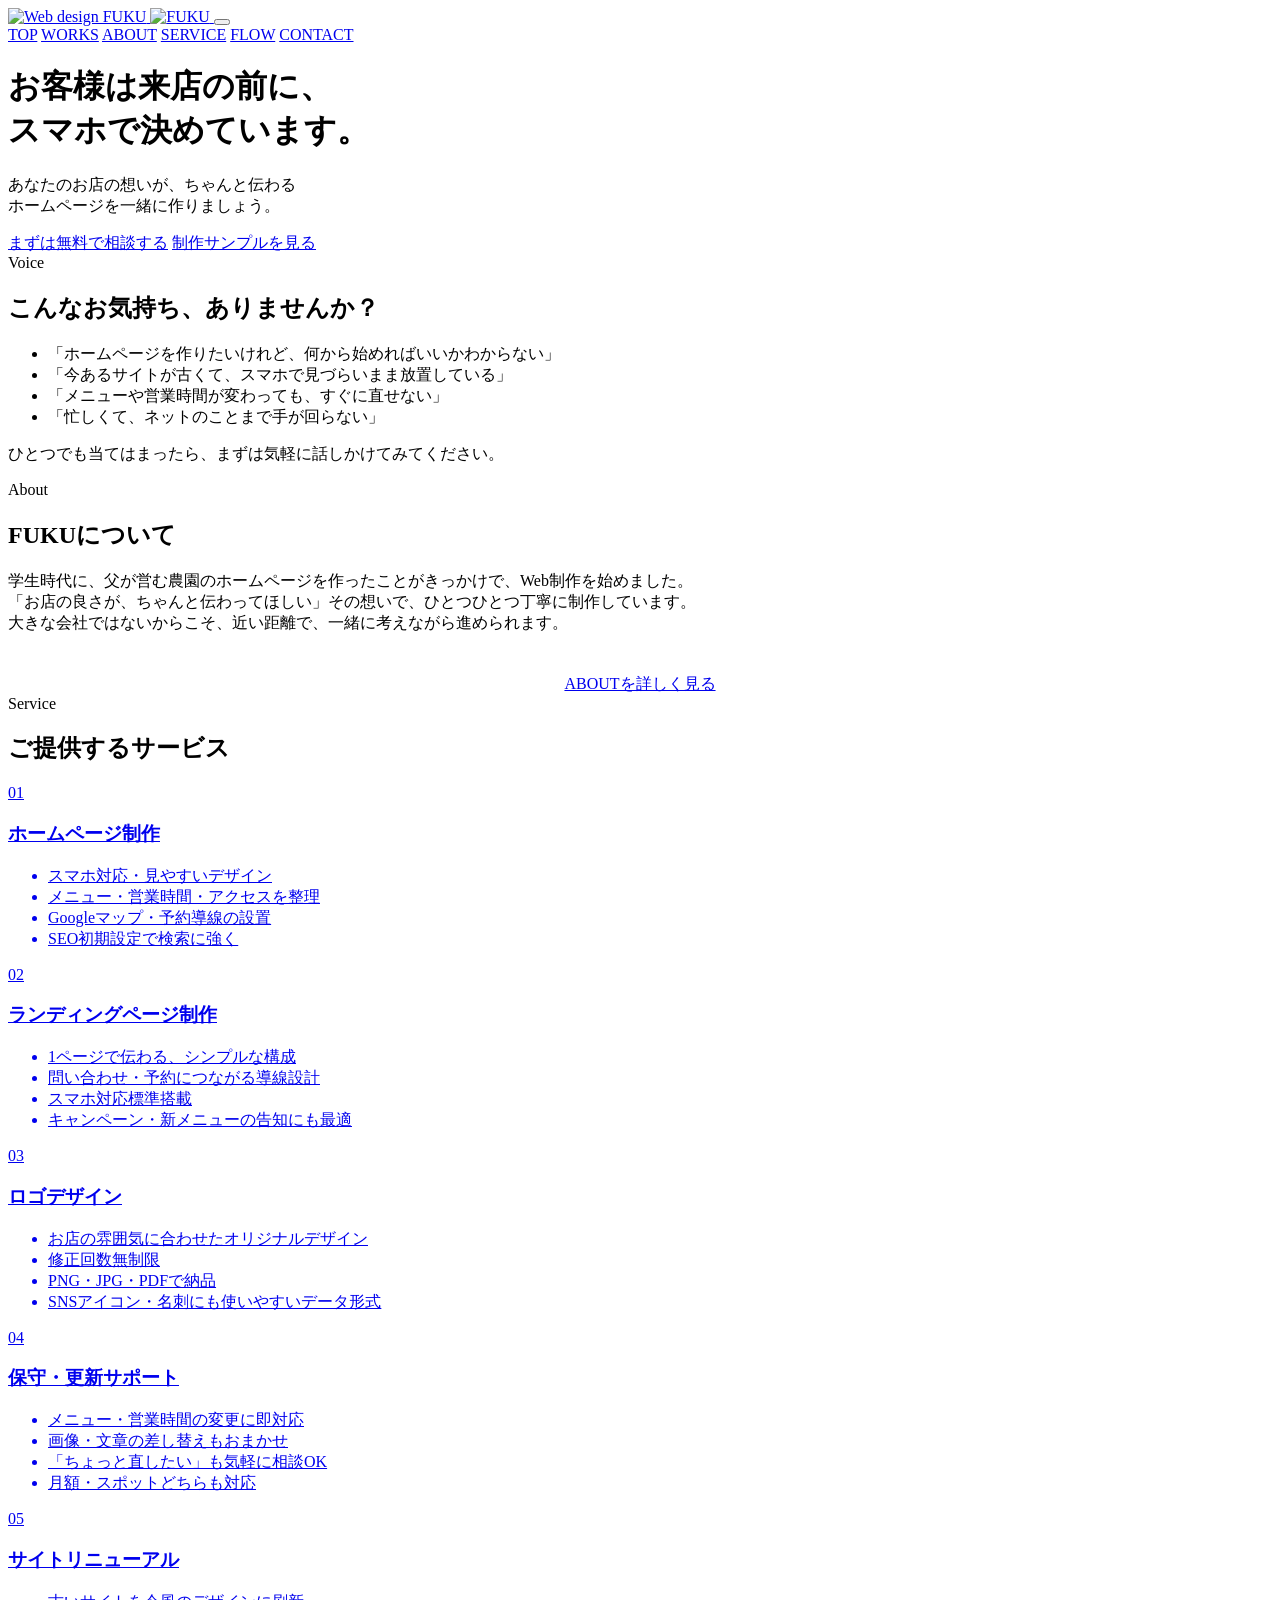
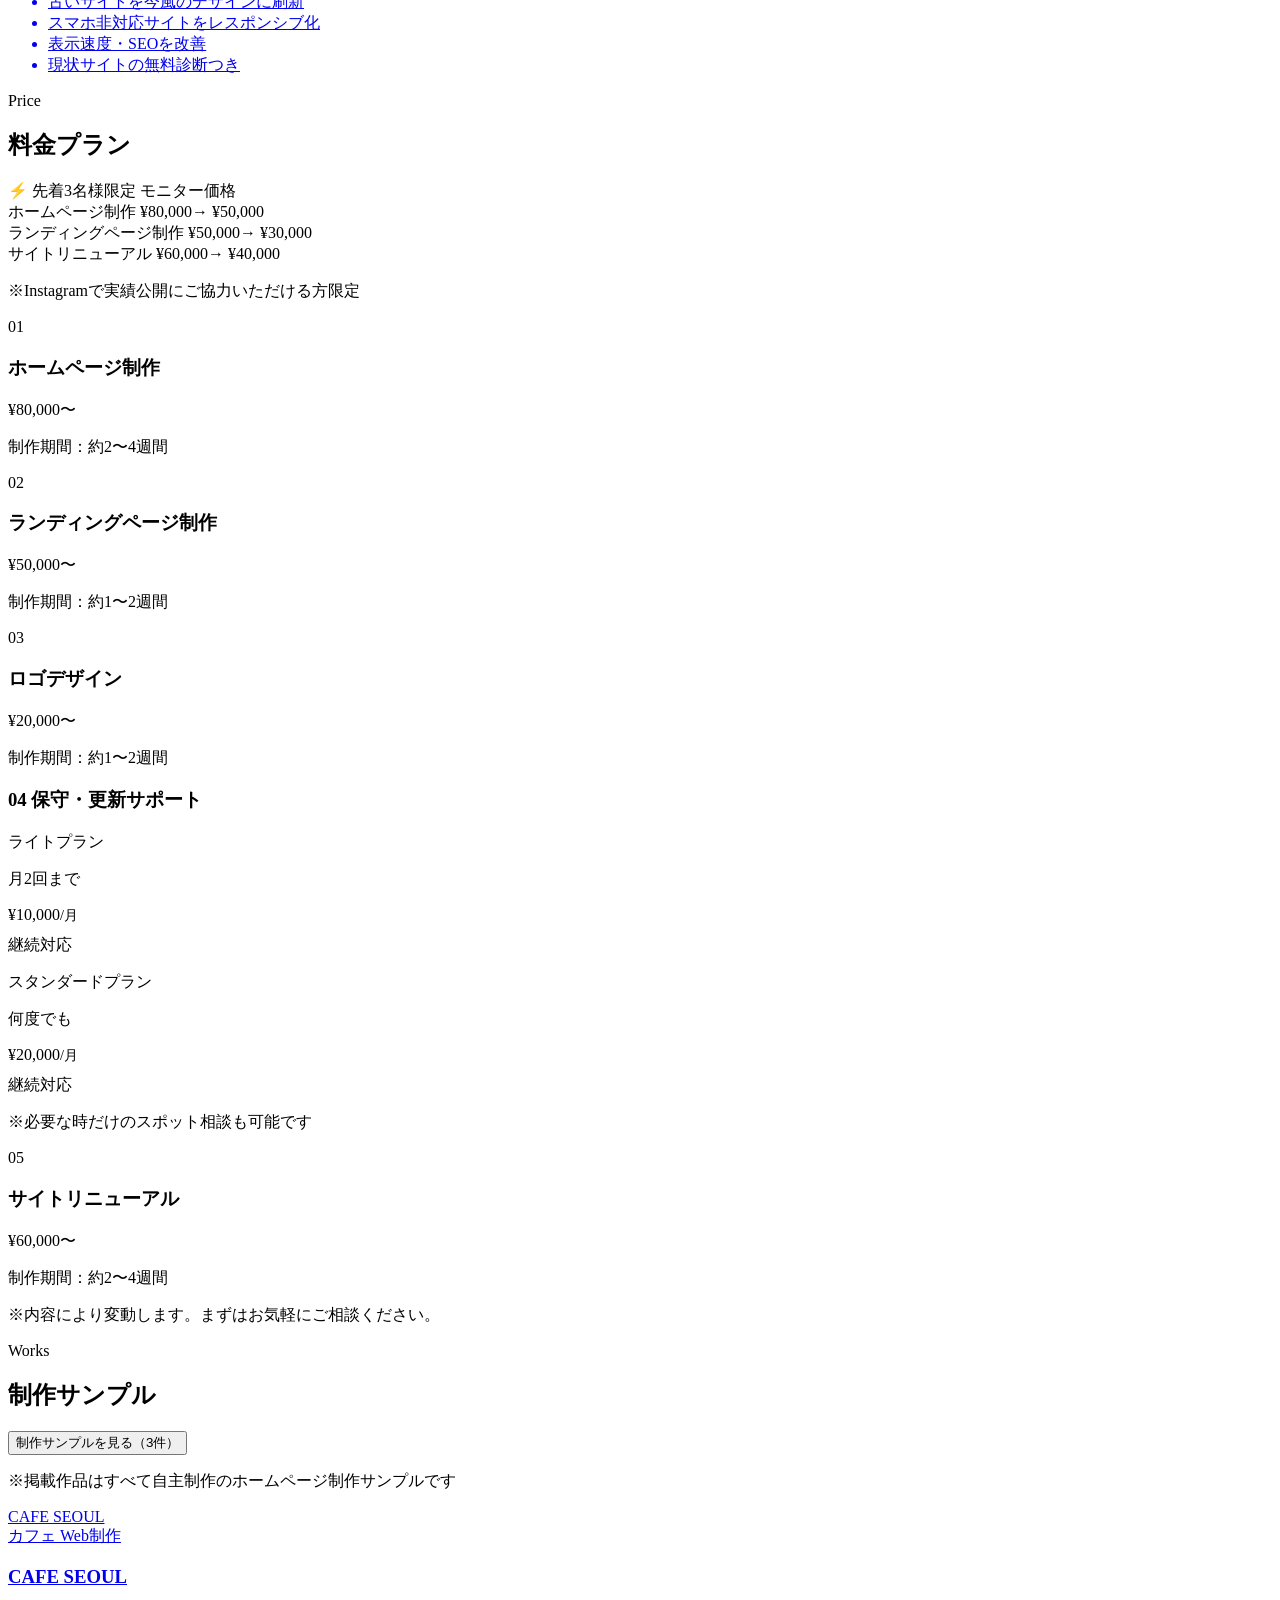
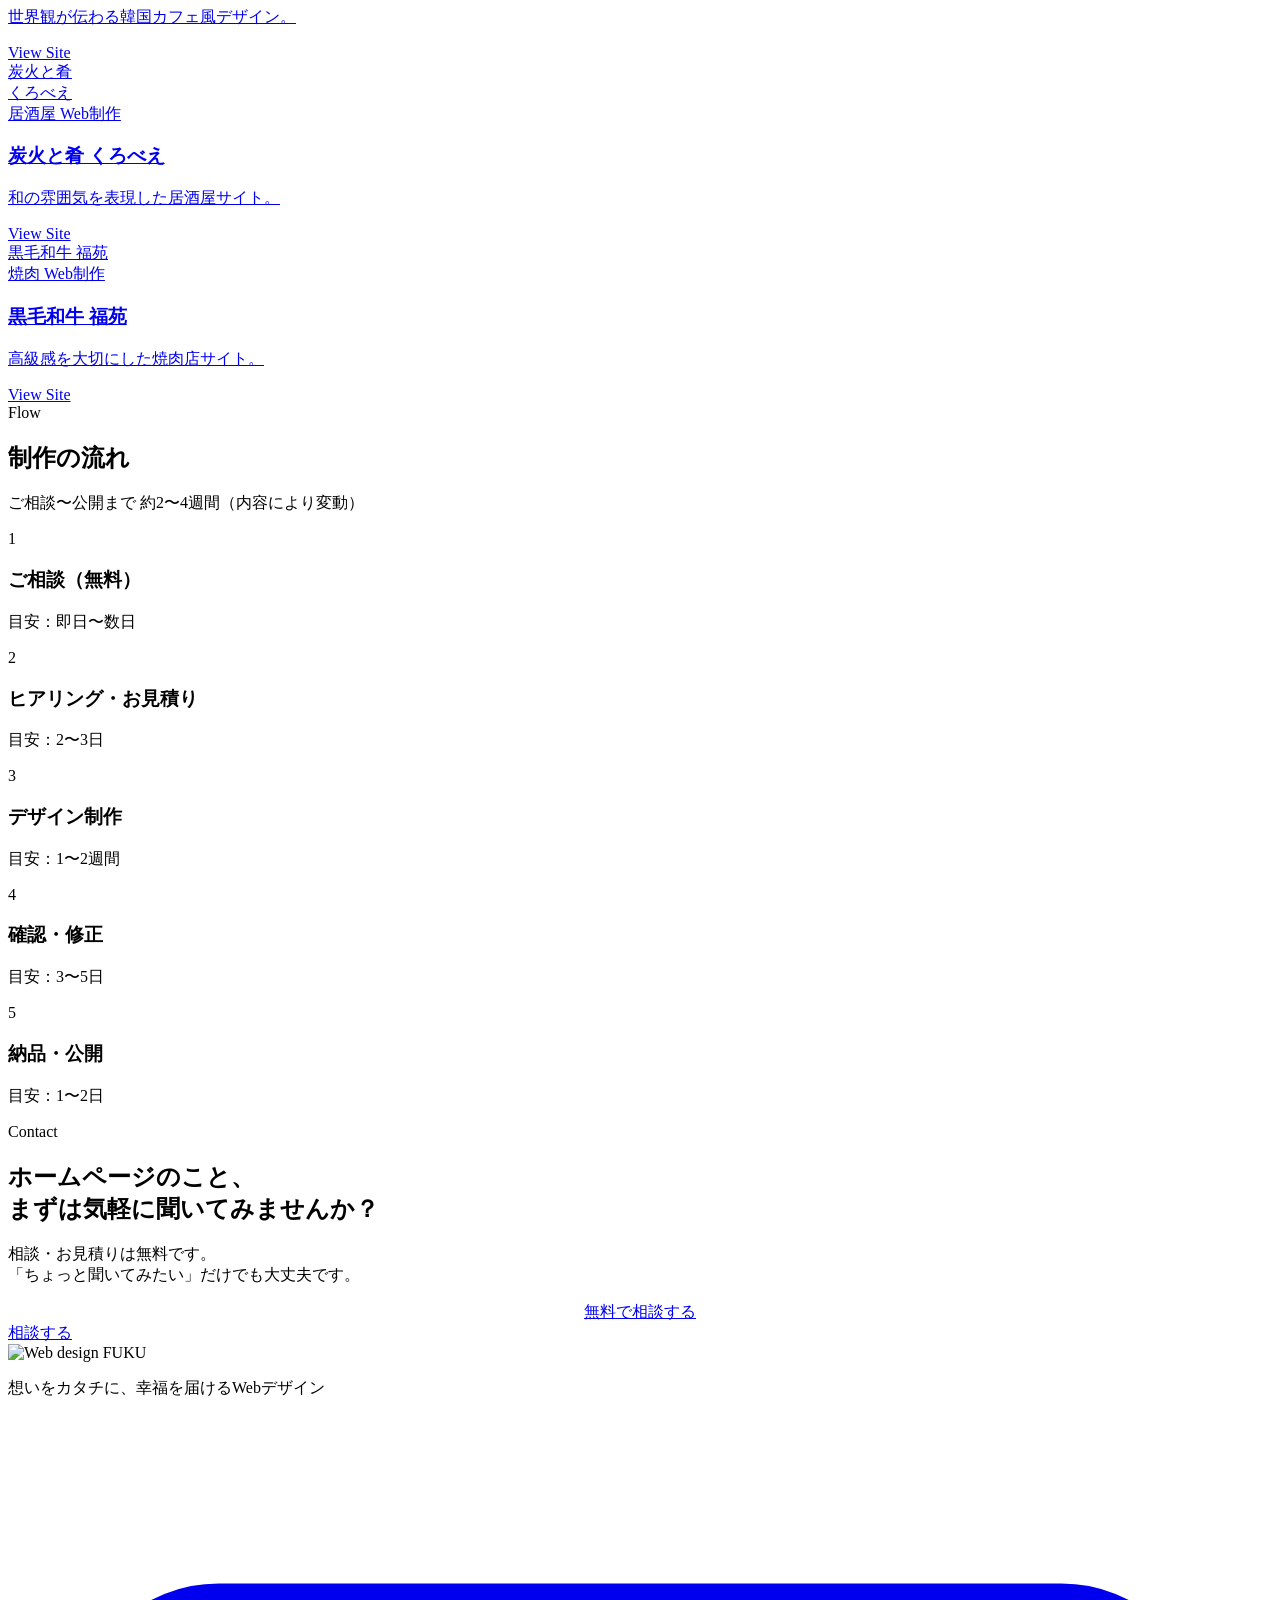
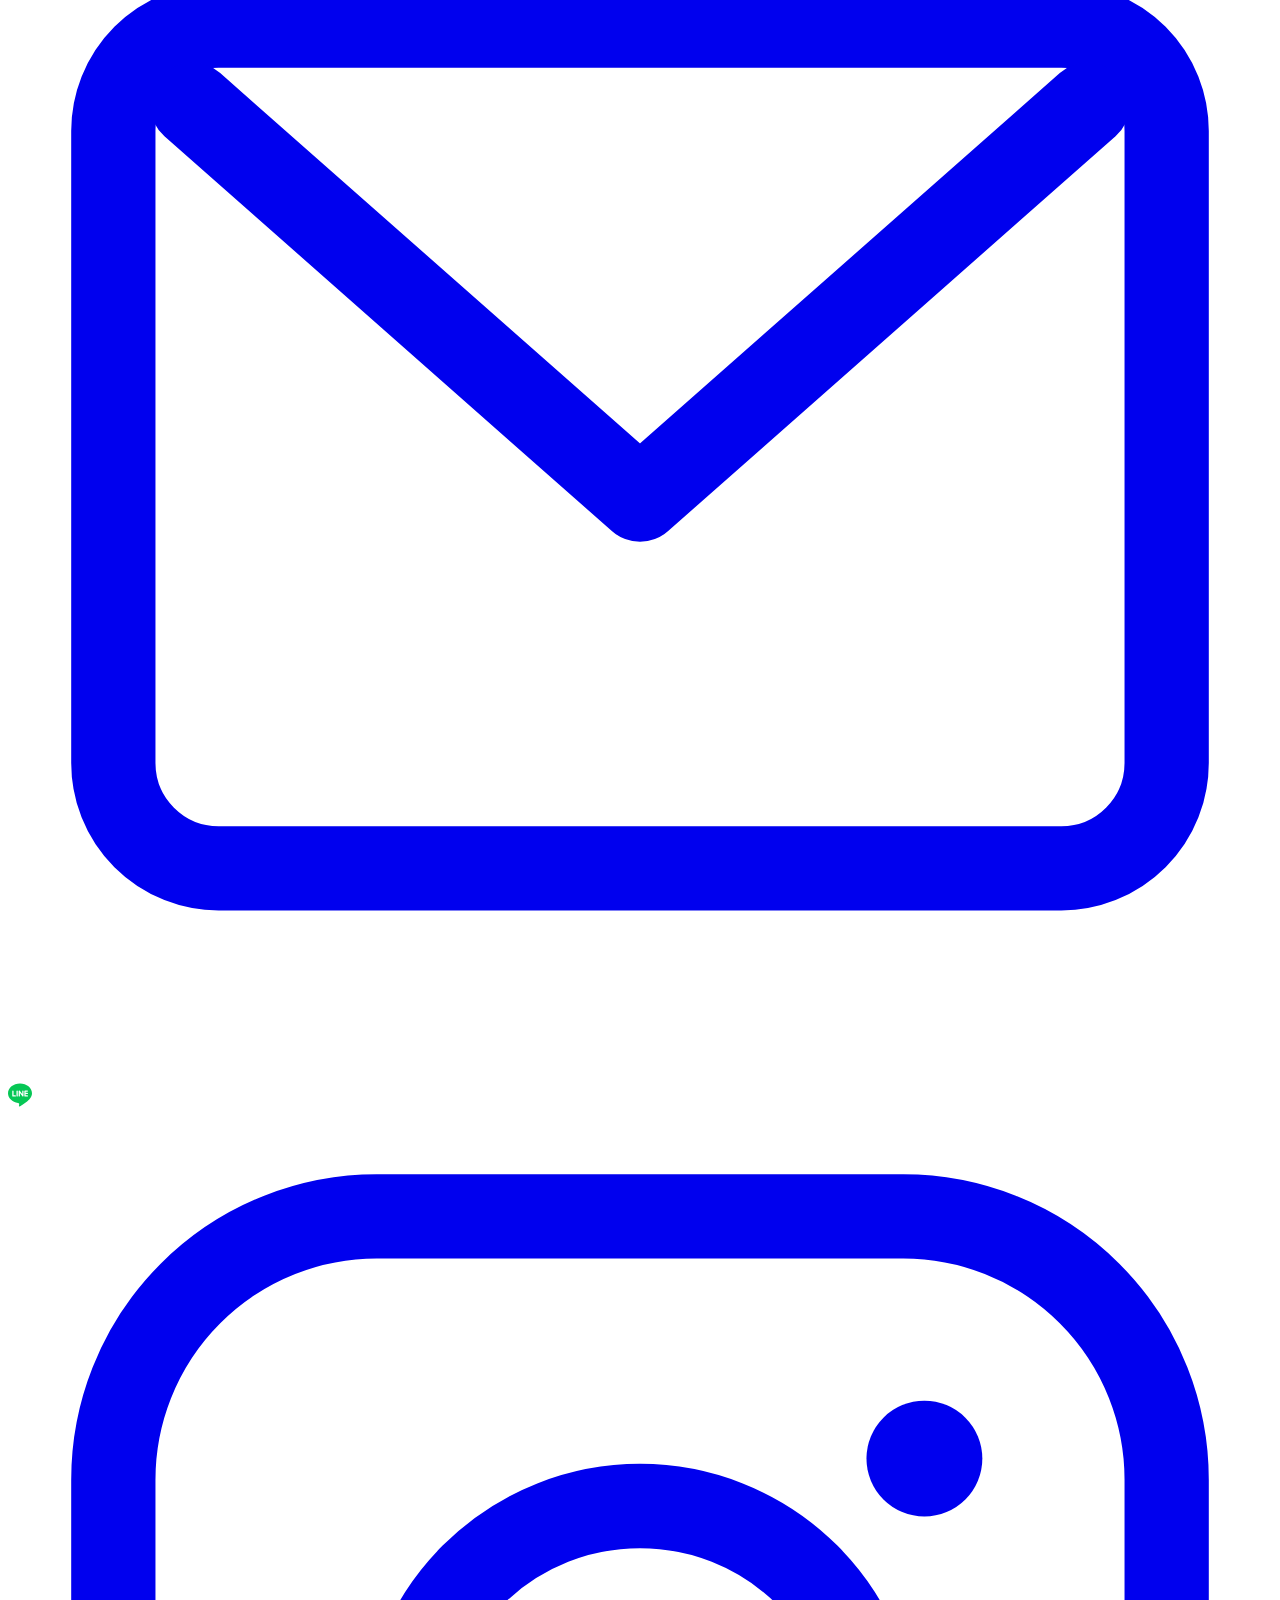
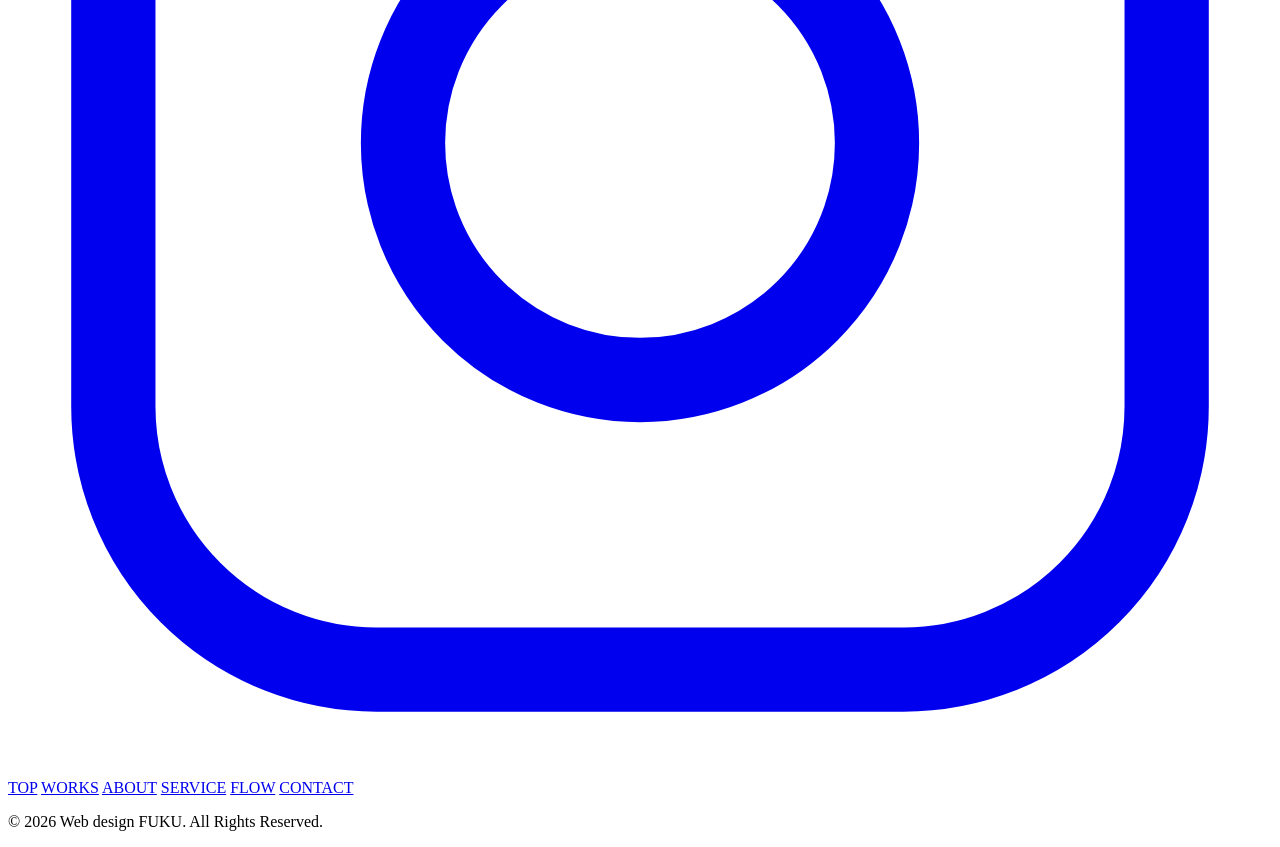
==== public/index.html @ 5c150a82 "Improve typography readability" ====
<!DOCTYPE html>
<html lang="ja">
<head>
  <meta charset="UTF-8">
  <meta name="viewport" content="width=device-width, initial-scale=1.0">
  <title>Web design FUKU | 飲食店のためのホームページ制作</title>
  <meta name="description" content="調布市・多摩エリアを中心に、飲食店のホームページ制作を行うWeb design FUKU。お店の魅力がちゃんと伝わるホームページを、ひとつひとつ丁寧に制作します。">
  <link rel="preconnect" href="https://fonts.googleapis.com">
  <link rel="preconnect" href="https://fonts.gstatic.com" crossorigin>
  <link href="https://fonts.googleapis.com/css2?family=Noto+Serif+JP:wght@300;400;500;600;700&family=Noto+Sans+JP:wght@400;500;700&display=swap" rel="stylesheet">
  <link rel="stylesheet" href="/styles.css">
</head>
<body class="has-mobile-cta">

  <header class="navbar">
    <div class="nav-inner">
      <a href="/" class="nav-logo" aria-label="Web design FUKU TOP">
        <img src="/fuku-logo-full.png" alt="Web design FUKU" class="logo-full">
        <img src="/fuku-icon-f.png" alt="FUKU" class="logo-icon">
      </a>
      <button class="hamburger" id="hamburger" aria-label="メニューを開く">
        <span></span><span></span><span></span>
      </button>
    </div>
  </header>

  <div class="drawer-overlay" id="drawerOverlay"></div>
  <nav class="drawer" id="drawer">
    <a href="/">TOP</a>
    <a href="/works.html">WORKS</a>
    <a href="/about.html">ABOUT</a>
    <a href="/service.html">SERVICE</a>
    <a href="/flow.html">FLOW</a>
    <a href="/contact.html">CONTACT</a>
  </nav>

  <!-- ===== 1. Hero ===== -->
  <header class="hero-top">
    <div class="hero-top-content">
      <h1 class="fade">お客様は来店の前に、<br>スマホで決めています。</h1>
      <p class="fade delay-1">あなたのお店の想いが、ちゃんと伝わる<br>ホームページを一緒に作りましょう。</p>
      <div class="hero-cta-group fade delay-2">
        <a href="/contact.html" class="btn btn-fill">まずは無料で相談する</a>
        <a href="#works" class="btn btn-white">制作サンプルを見る</a>
      </div>
    </div>
  </header>

  <!-- ===== 2. お悩み共感 ===== -->
  <section>
    <div class="container">
      <div class="section-head fade">
        <span class="section-tag">Voice</span>
        <h2 class="section-title">こんなお気持ち、ありませんか？</h2>
      </div>
      <ul class="concern-list">
        <li class="fade delay-1">「ホームページを作りたいけれど、何から始めればいいかわからない」</li>
        <li class="fade delay-2">「今あるサイトが古くて、スマホで見づらいまま放置している」</li>
        <li class="fade delay-3">「メニューや営業時間が変わっても、すぐに直せない」</li>
        <li class="fade delay-3">「忙しくて、ネットのことまで手が回らない」</li>
      </ul>
      <p class="about-text fade">
        ひとつでも当てはまったら、まずは気軽に話しかけてみてください。
      </p>
    </div>
  </section>

  <!-- ===== 3. 制作者紹介 ===== -->
  <section class="bg-pale">
    <div class="container">
      <div class="section-head fade">
        <span class="section-tag">About</span>
        <h2 class="section-title">FUKUについて</h2>
      </div>
      <p class="about-text fade delay-1">
        学生時代に、父が営む農園のホームページを作ったことがきっかけで、Web制作を始めました。<br>
        「お店の良さが、ちゃんと伝わってほしい」その想いで、ひとつひとつ丁寧に制作しています。<br>
        大きな会社ではないからこそ、近い距離で、一緒に考えながら進められます。
      </p>
      <div style="text-align:center; margin-top:40px;">
        <a href="/about.html" class="btn fade delay-2">ABOUTを詳しく見る</a>
      </div>
    </div>
  </section>

  <!-- ===== 4. サービス概要 ===== -->
  <section>
    <div class="container">
      <div class="section-head fade">
        <span class="section-tag">Service</span>
        <h2 class="section-title">ご提供するサービス</h2>
      </div>
      <div class="service-grid">
        <a href="#service" class="service-card fade delay-1">
          <div class="service-num">01</div>
          <h3 class="service-title">ホームページ制作</h3>
          <ul class="service-check-list">
            <li>スマホ対応・見やすいデザイン</li>
            <li>メニュー・営業時間・アクセスを整理</li>
            <li>Googleマップ・予約導線の設置</li>
            <li>SEO初期設定で検索に強く</li>
          </ul>
        </a>
        <a href="#service" class="service-card fade delay-2">
          <div class="service-num">02</div>
          <h3 class="service-title">ランディングページ制作</h3>
          <ul class="service-check-list">
            <li>1ページで伝わる、シンプルな構成</li>
            <li>問い合わせ・予約につながる導線設計</li>
            <li>スマホ対応標準搭載</li>
            <li>キャンペーン・新メニューの告知にも最適</li>
          </ul>
        </a>
        <a href="#service" class="service-card fade delay-3">
          <div class="service-num">03</div>
          <h3 class="service-title">ロゴデザイン</h3>
          <ul class="service-check-list">
            <li>お店の雰囲気に合わせたオリジナルデザイン</li>
            <li>修正回数無制限</li>
            <li>PNG・JPG・PDFで納品</li>
            <li>SNSアイコン・名刺にも使いやすいデータ形式</li>
          </ul>
        </a>
        <a href="#service" class="service-card fade delay-3">
          <div class="service-num">04</div>
          <h3 class="service-title">保守・更新サポート</h3>
          <ul class="service-check-list">
            <li>メニュー・営業時間の変更に即対応</li>
            <li>画像・文章の差し替えもおまかせ</li>
            <li>「ちょっと直したい」も気軽に相談OK</li>
            <li>月額・スポットどちらも対応</li>
          </ul>
        </a>
        <a href="#service" class="service-card fade delay-3">
          <div class="service-num">05</div>
          <h3 class="service-title">サイトリニューアル</h3>
          <ul class="service-check-list">
            <li>古いサイトを今風のデザインに刷新</li>
            <li>スマホ非対応サイトをレスポンシブ化</li>
            <li>表示速度・SEOを改善</li>
            <li>現状サイトの無料診断つき</li>
          </ul>
        </a>
      </div>
    </div>
  </section>

  <!-- ===== 5. 料金プラン ===== -->
  <section class="bg-pale" id="service">
    <div class="container">
      <div class="section-head fade">
        <span class="section-tag">Price</span>
        <h2 class="section-title">料金プラン</h2>
      </div>

      <div class="monitor-box fade">
        <div class="monitor-badge">⚡ 先着3名様限定 モニター価格</div>
        <div class="monitor-items">
          <div class="monitor-item">
            <span class="monitor-name">ホームページ制作</span>
            <span class="monitor-prices"><span class="monitor-old">¥80,000</span>→ <span class="monitor-new">¥50,000</span></span>
          </div>
          <div class="monitor-item">
            <span class="monitor-name">ランディングページ制作</span>
            <span class="monitor-prices"><span class="monitor-old">¥50,000</span>→ <span class="monitor-new">¥30,000</span></span>
          </div>
          <div class="monitor-item">
            <span class="monitor-name">サイトリニューアル</span>
            <span class="monitor-prices"><span class="monitor-old">¥60,000</span>→ <span class="monitor-new">¥40,000</span></span>
          </div>
        </div>
        <p class="monitor-note">※Instagramで実績公開にご協力いただける方限定</p>
      </div>

      <div class="price-grid fade delay-1">
        <div class="price-card">
          <div class="price-card-head">
            <span class="price-card-num">01</span>
            <h3 class="price-card-title">ホームページ制作</h3>
            <span class="price-card-value">¥80,000〜</span>
          </div>
          <p class="price-card-period">制作期間：約2〜4週間</p>
        </div>

        <div class="price-card">
          <div class="price-card-head">
            <span class="price-card-num">02</span>
            <h3 class="price-card-title">ランディングページ制作</h3>
            <span class="price-card-value">¥50,000〜</span>
          </div>
          <p class="price-card-period">制作期間：約1〜2週間</p>
        </div>

        <div class="price-card">
          <div class="price-card-head">
            <span class="price-card-num">03</span>
            <h3 class="price-card-title">ロゴデザイン</h3>
            <span class="price-card-value">¥20,000〜</span>
          </div>
          <p class="price-card-period">制作期間：約1〜2週間</p>
        </div>

      </div>

      <h3 class="maintenance-head fade"><span class="price-card-num">04</span> 保守・更新サポート</h3>
      <div class="maintenance-grid fade delay-1">
        <div class="maintenance-card">
          <div class="maintenance-name">ライトプラン</div>
          <p class="maintenance-freq">月2回まで</p>
          <div class="maintenance-price">¥10,000<span style="font-size:.9rem;">/月</span></div>
          <p class="price-card-period" style="margin-top:10px;">継続対応</p>
        </div>
        <div class="maintenance-card">
          <div class="maintenance-name">スタンダードプラン</div>
          <p class="maintenance-freq">何度でも</p>
          <div class="maintenance-price">¥20,000<span style="font-size:.9rem;">/月</span></div>
          <p class="price-card-period" style="margin-top:10px;">継続対応</p>
        </div>
      </div>
      <p class="maintenance-note fade">※必要な時だけのスポット相談も可能です</p>

      <div class="price-single fade">
        <div class="price-card">
          <div class="price-card-head">
            <span class="price-card-num">05</span>
            <h3 class="price-card-title">サイトリニューアル</h3>
            <span class="price-card-value">¥60,000〜</span>
          </div>
          <p class="price-card-period">制作期間：約2〜4週間</p>
        </div>
      </div>

      <p class="price-note fade delay-2">※内容により変動します。まずはお気軽にご相談ください。</p>
    </div>
  </section>

  <!-- ===== 6. 制作サンプル ===== -->
  <section id="works">
    <div class="container">
      <div class="section-head fade">
        <span class="section-tag">Works</span>
        <h2 class="section-title">制作サンプル</h2>
      </div>
      <div class="accordion fade">
        <button class="accordion-toggle" id="worksToggle" aria-expanded="false" aria-controls="worksPanel">
          <span>制作サンプルを見る（3件）</span>
          <span class="accordion-icon" aria-hidden="true"></span>
        </button>
        <div class="accordion-panel" id="worksPanel">
          <div class="accordion-panel-inner">
      <p class="note-text">※掲載作品はすべて自主制作のホームページ制作サンプルです</p>
      <div class="works-grid">

        <a class="card" href="https://cafe-seoul-demo.vercel.app/" target="_blank" rel="noopener noreferrer">
          <div class="card-visual visual-cafe">
            <span class="visual-title">CAFE SEOUL</span>
          </div>
          <div class="card-body">
            <div class="card-tags">
              <span class="tag">カフェ</span>
              <span class="tag">Web制作</span>
            </div>
            <h3 class="card-title">CAFE SEOUL</h3>
            <p class="card-desc">世界観が伝わる韓国カフェ風デザイン。</p>
            <span class="card-link">View Site <span class="arrow"></span></span>
          </div>
        </a>

        <a class="card" href="https://kurobee-demo.vercel.app/" target="_blank" rel="noopener noreferrer">
          <div class="card-visual visual-izakaya">
            <span class="visual-title">炭火と肴<br>くろべえ</span>
          </div>
          <div class="card-body">
            <div class="card-tags">
              <span class="tag">居酒屋</span>
              <span class="tag">Web制作</span>
            </div>
            <h3 class="card-title">炭火と肴 くろべえ</h3>
            <p class="card-desc">和の雰囲気を表現した居酒屋サイト。</p>
            <span class="card-link">View Site <span class="arrow"></span></span>
          </div>
        </a>

        <a class="card" href="https://fukuen-demo.vercel.app/" target="_blank" rel="noopener noreferrer">
          <div class="card-visual visual-yakiniku">
            <span class="visual-title">黒毛和牛 福苑</span>
          </div>
          <div class="card-body">
            <div class="card-tags">
              <span class="tag">焼肉</span>
              <span class="tag">Web制作</span>
            </div>
            <h3 class="card-title">黒毛和牛 福苑</h3>
            <p class="card-desc">高級感を大切にした焼肉店サイト。</p>
            <span class="card-link">View Site <span class="arrow"></span></span>
          </div>
        </a>

      </div>
          </div>
        </div>
      </div>
    </div>
  </section>

  <!-- ===== 7. 制作の流れ ===== -->
  <section class="bg-pale">
    <div class="container">
      <div class="section-head fade">
        <span class="section-tag">Flow</span>
        <h2 class="section-title">制作の流れ</h2>
        <p class="section-lead fade delay-1">ご相談〜公開まで 約2〜4週間（内容により変動）</p>
      </div>
      <div class="flow-list">
        <div class="flow-item fade delay-1">
          <div class="flow-num">1</div>
          <div class="flow-body">
            <h3 class="flow-title">ご相談（無料）</h3>
            <p class="flow-text">目安：即日〜数日</p>
          </div>
        </div>
        <div class="flow-item fade delay-2">
          <div class="flow-num">2</div>
          <div class="flow-body">
            <h3 class="flow-title">ヒアリング・お見積り</h3>
            <p class="flow-text">目安：2〜3日</p>
          </div>
        </div>
        <div class="flow-item fade delay-3">
          <div class="flow-num">3</div>
          <div class="flow-body">
            <h3 class="flow-title">デザイン制作</h3>
            <p class="flow-text">目安：1〜2週間</p>
          </div>
        </div>
        <div class="flow-item fade delay-3">
          <div class="flow-num">4</div>
          <div class="flow-body">
            <h3 class="flow-title">確認・修正</h3>
            <p class="flow-text">目安：3〜5日</p>
          </div>
        </div>
        <div class="flow-item fade delay-3">
          <div class="flow-num">5</div>
          <div class="flow-body">
            <h3 class="flow-title">納品・公開</h3>
            <p class="flow-text">目安：1〜2日</p>
          </div>
        </div>
      </div>
    </div>
  </section>

  <!-- ===== 8. 最終CTA ===== -->
  <section>
    <div class="container">
      <div class="section-head fade">
        <span class="section-tag">Contact</span>
        <h2 class="section-title">ホームページのこと、<br>まずは気軽に聞いてみませんか？</h2>
        <p class="section-lead fade delay-1">
          相談・お見積りは無料です。<br>
          「ちょっと聞いてみたい」だけでも大丈夫です。
        </p>
      </div>
      <div style="text-align:center;">
        <a href="/contact.html" class="btn btn-fill fade delay-2">無料で相談する</a>
      </div>
    </div>
  </section>

  <a href="/contact.html" class="mobile-cta">相談する</a>

  <footer>
    <div class="footer-logo-circle"><img src="/fuku-logo-full.png" alt="Web design FUKU"></div>
    <p class="footer-tag">想いをカタチに、幸福を届けるWebデザイン</p>
    <div class="footer-social">
      <a href="mailto:fuku.designs.jp@gmail.com" aria-label="メール">
        <svg viewBox="0 0 24 24" fill="none" xmlns="http://www.w3.org/2000/svg" aria-hidden="true">
          <rect x="2" y="4" width="20" height="16" rx="2" stroke="currentColor" stroke-width="1.6"/>
          <path d="M3.5 5.5L12 13L20.5 5.5" stroke="currentColor" stroke-width="1.6" stroke-linecap="round" stroke-linejoin="round"/>
        </svg>
      </a>
      <a href="https://lin.ee/tnXHTF4" target="_blank" rel="noopener noreferrer" aria-label="公式LINE">
        <svg viewBox="0 0 24 24" width="24" height="24" fill="#06C755" xmlns="http://www.w3.org/2000/svg" aria-hidden="true">
          <path d="M19.365 9.863c.349 0 .63.285.63.631 0 .345-.281.63-.63.63H17.61v1.125h1.755c.349 0 .63.283.63.63 0 .344-.281.629-.63.629h-2.386c-.345 0-.627-.285-.627-.629V8.108c0-.345.282-.63.63-.63h2.383c.346 0 .627.285.627.63 0 .349-.281.63-.63.63H17.61v1.125h1.755zm-3.855 3.016c0 .27-.174.51-.432.596-.064.021-.133.031-.199.031-.211 0-.391-.09-.51-.25l-2.443-3.317v2.94c0 .344-.279.629-.631.629-.346 0-.626-.285-.626-.629V8.108c0-.27.173-.51.43-.595.06-.023.136-.033.194-.033.195 0 .375.104.495.254l2.462 3.33V8.108c0-.345.282-.63.63-.63.345 0 .63.285.63.63v4.771zm-5.741 0c0 .344-.282.629-.631.629-.345 0-.627-.285-.627-.629V8.108c0-.345.282-.63.63-.63.346 0 .628.285.628.63v4.771zm-2.466.629H4.917c-.345 0-.63-.285-.63-.629V8.108c0-.345.285-.63.63-.63.348 0 .63.285.63.63v4.141h1.756c.348 0 .629.283.629.63 0 .344-.282.629-.629.629M24 10.314C24 4.943 18.615.572 12 .572S0 4.943 0 10.314c0 4.811 4.27 8.842 10.035 9.608.391.082.923.258 1.058.59.12.301.079.766.038 1.08l-.164 1.02c-.045.301-.24 1.186 1.049.645 1.291-.539 6.916-4.078 9.436-6.975C23.176 14.393 24 12.458 24 10.314"/>
        </svg>
      </a>
      <a href="https://www.instagram.com/fuku__designs" target="_blank" rel="noopener noreferrer" aria-label="Instagram">
        <svg viewBox="0 0 24 24" fill="none" xmlns="http://www.w3.org/2000/svg" aria-hidden="true">
          <rect x="2" y="2" width="20" height="20" rx="5" stroke="currentColor" stroke-width="1.6"/>
          <circle cx="12" cy="12" r="4.5" stroke="currentColor" stroke-width="1.6"/>
          <circle cx="17.4" cy="6.6" r="1.1" fill="currentColor"/>
        </svg>
      </a>
    </div>
    <nav class="footer-nav">
      <a href="/">TOP</a>
      <a href="/works.html">WORKS</a>
      <a href="/about.html">ABOUT</a>
      <a href="/service.html">SERVICE</a>
      <a href="/flow.html">FLOW</a>
      <a href="/contact.html">CONTACT</a>
    </nav>
    <p class="footer-copy">&copy; 2026 Web design FUKU. All Rights Reserved.</p>
  </footer>

  <script src="/main.js"></script>
</body>
</html>
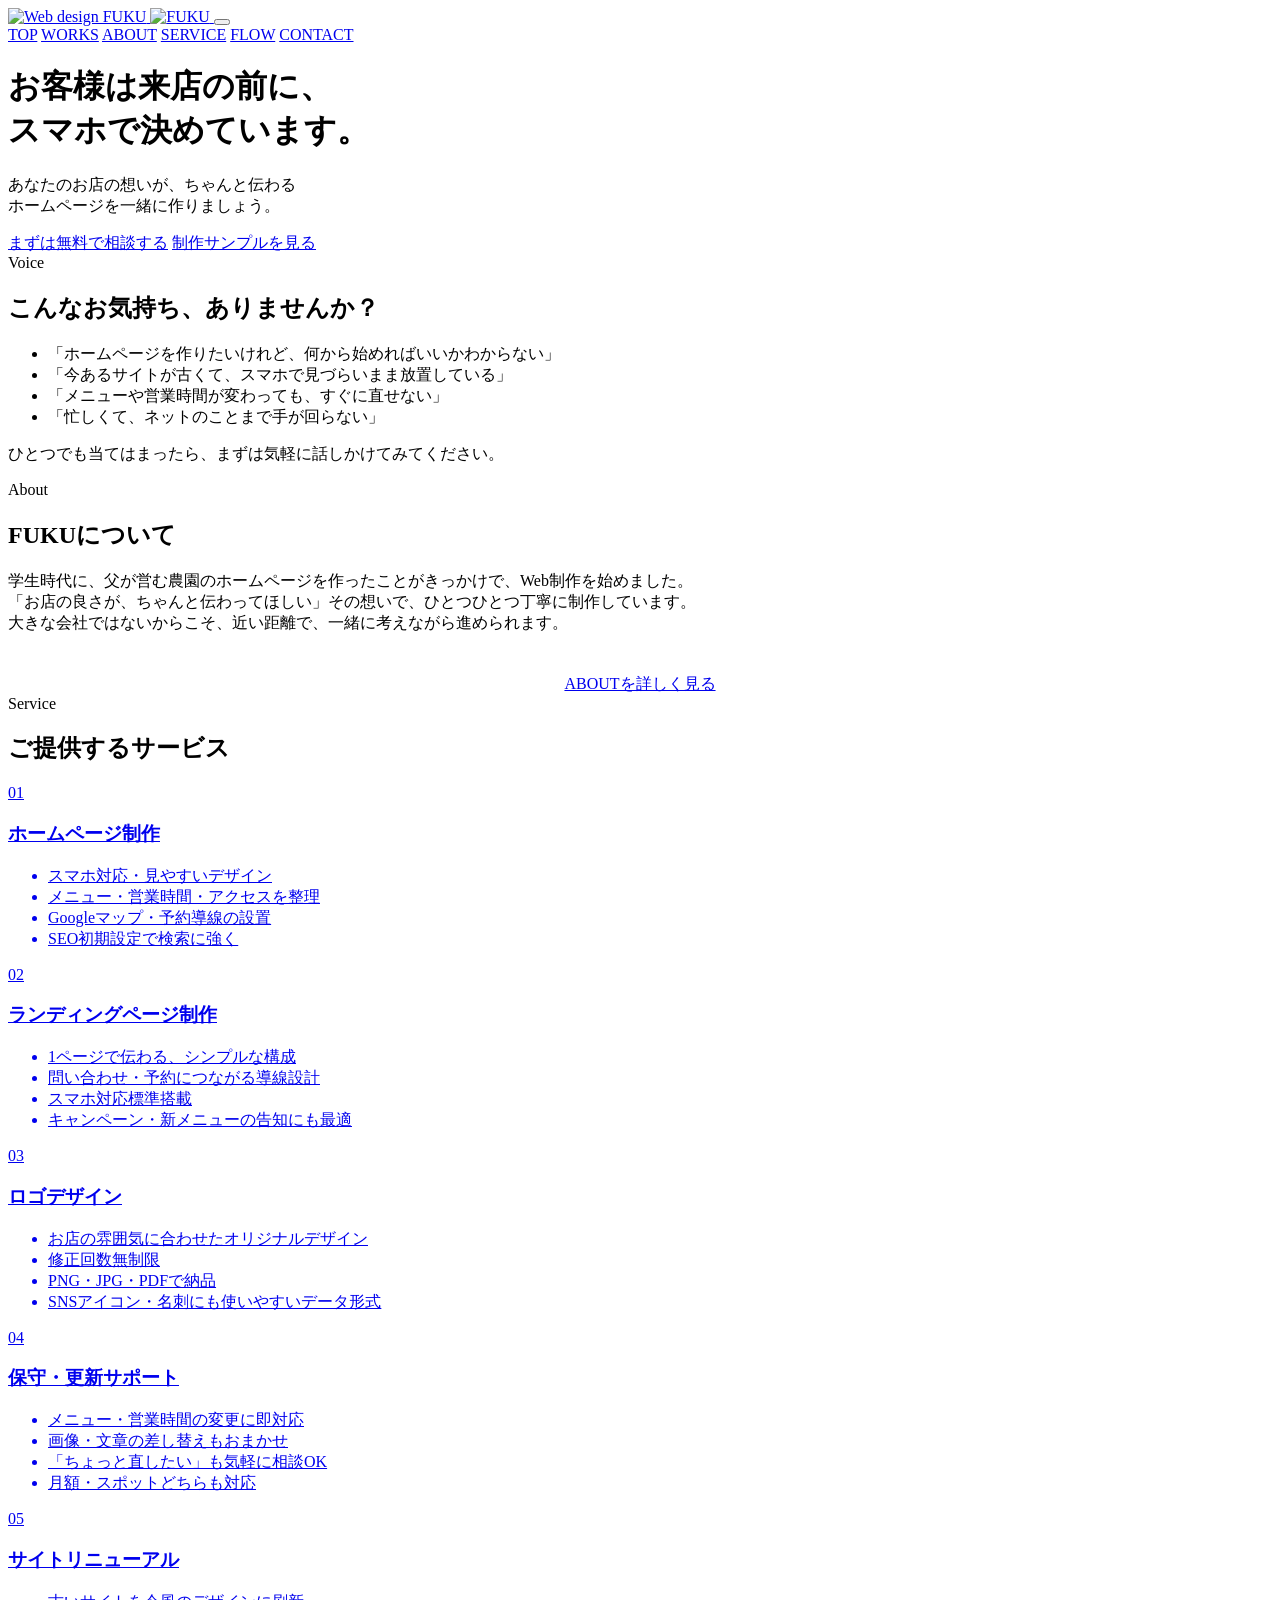
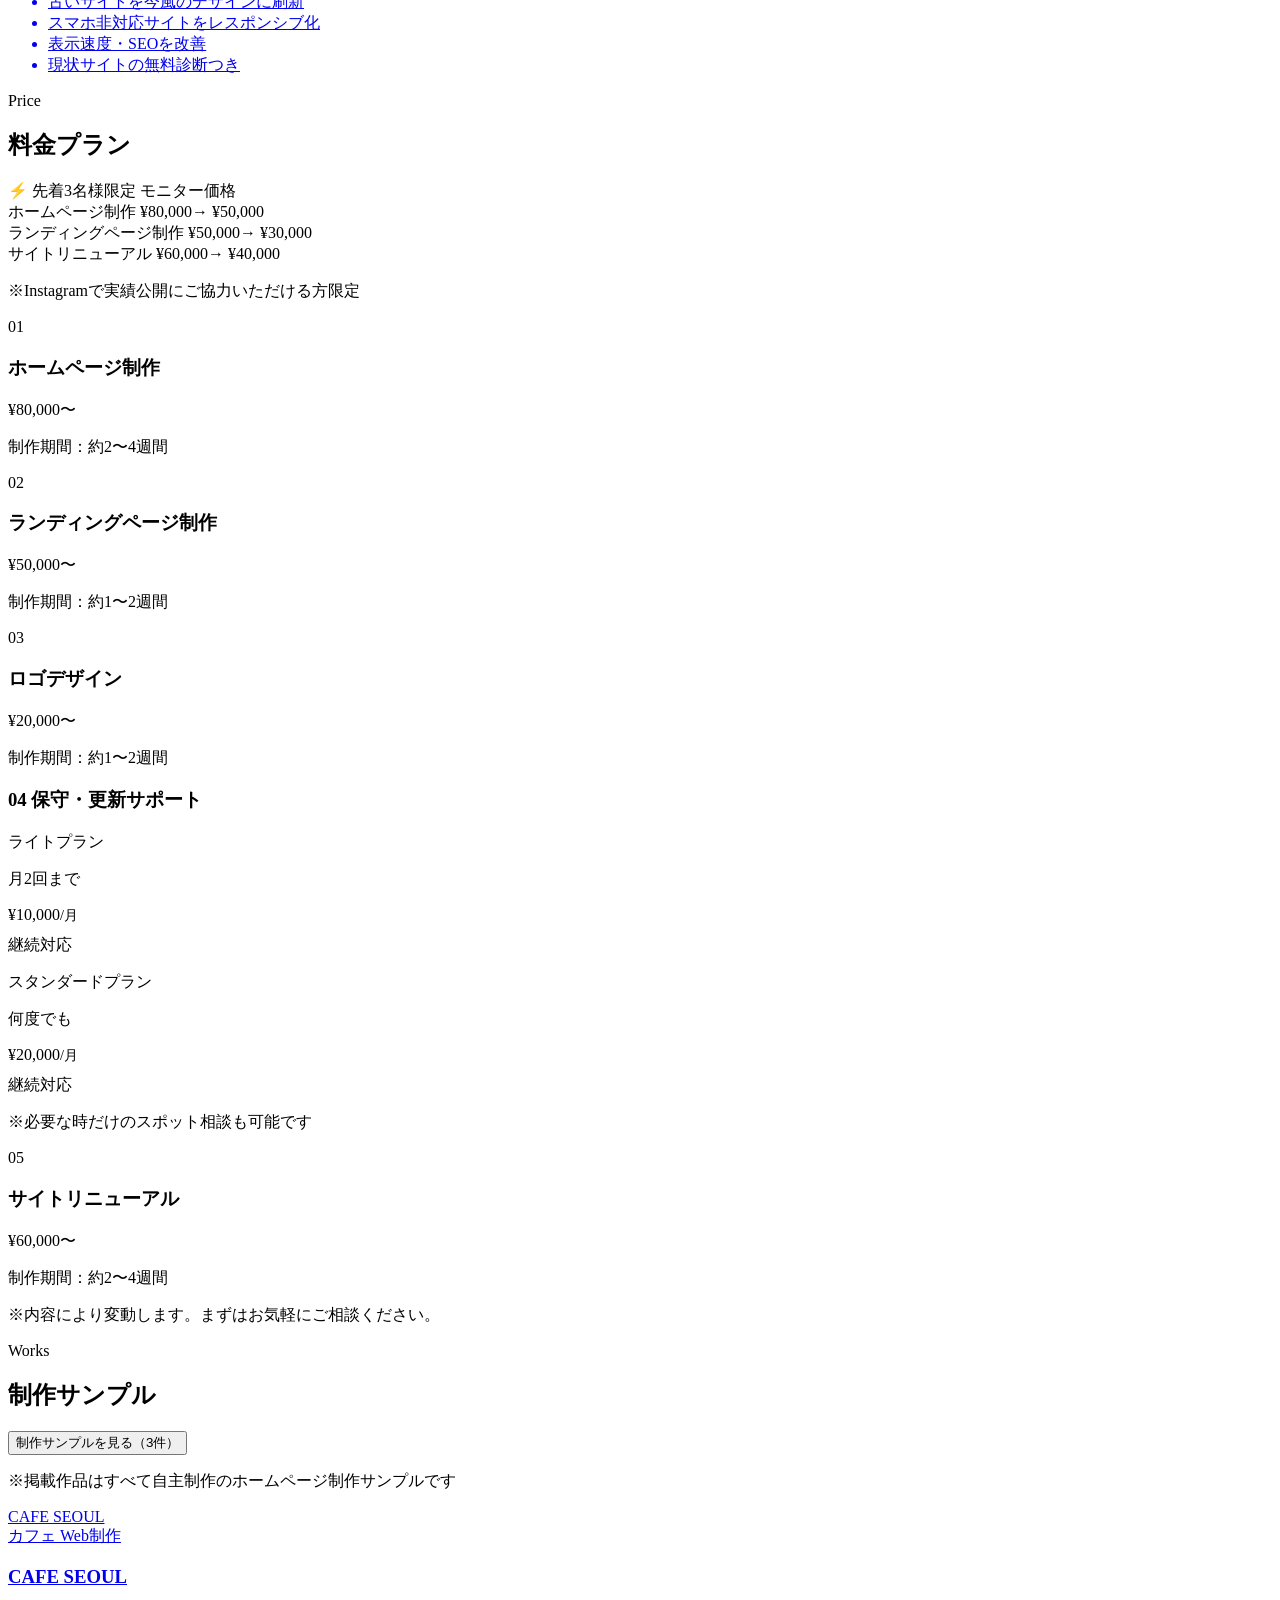
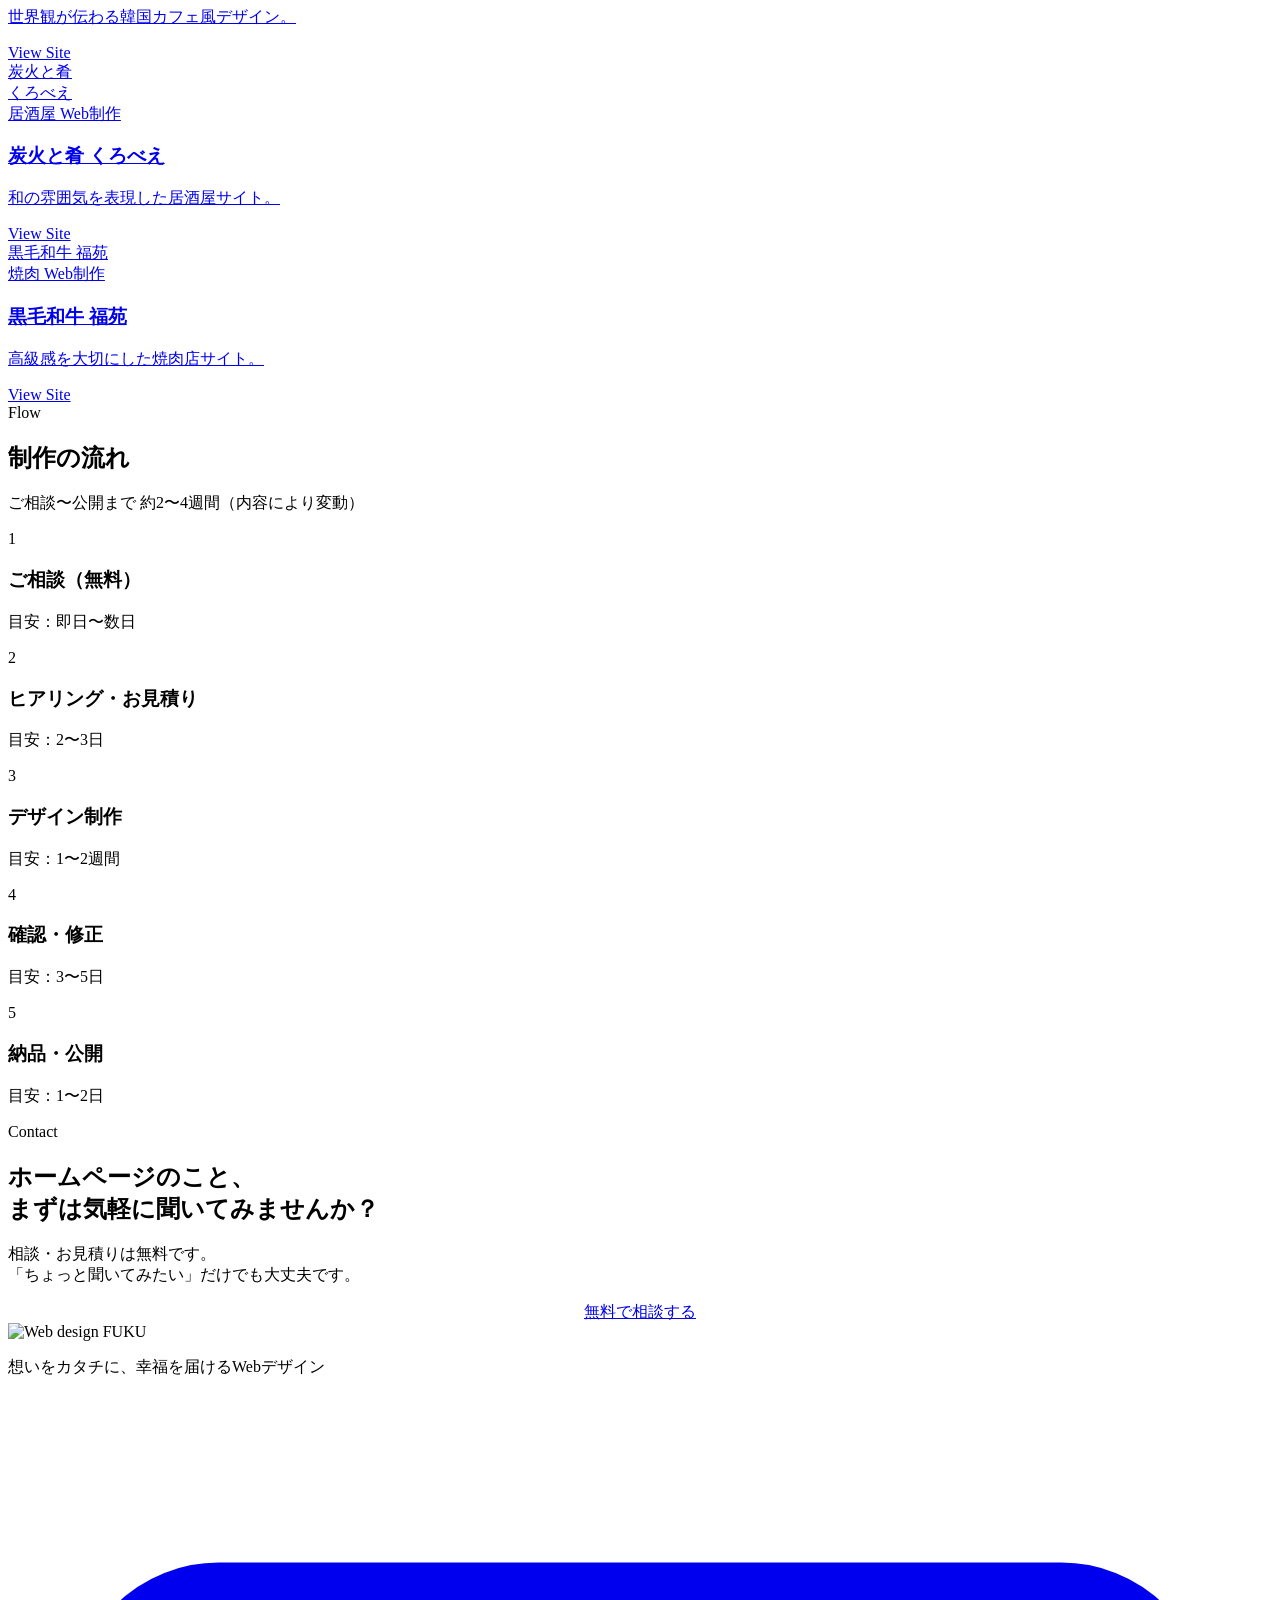
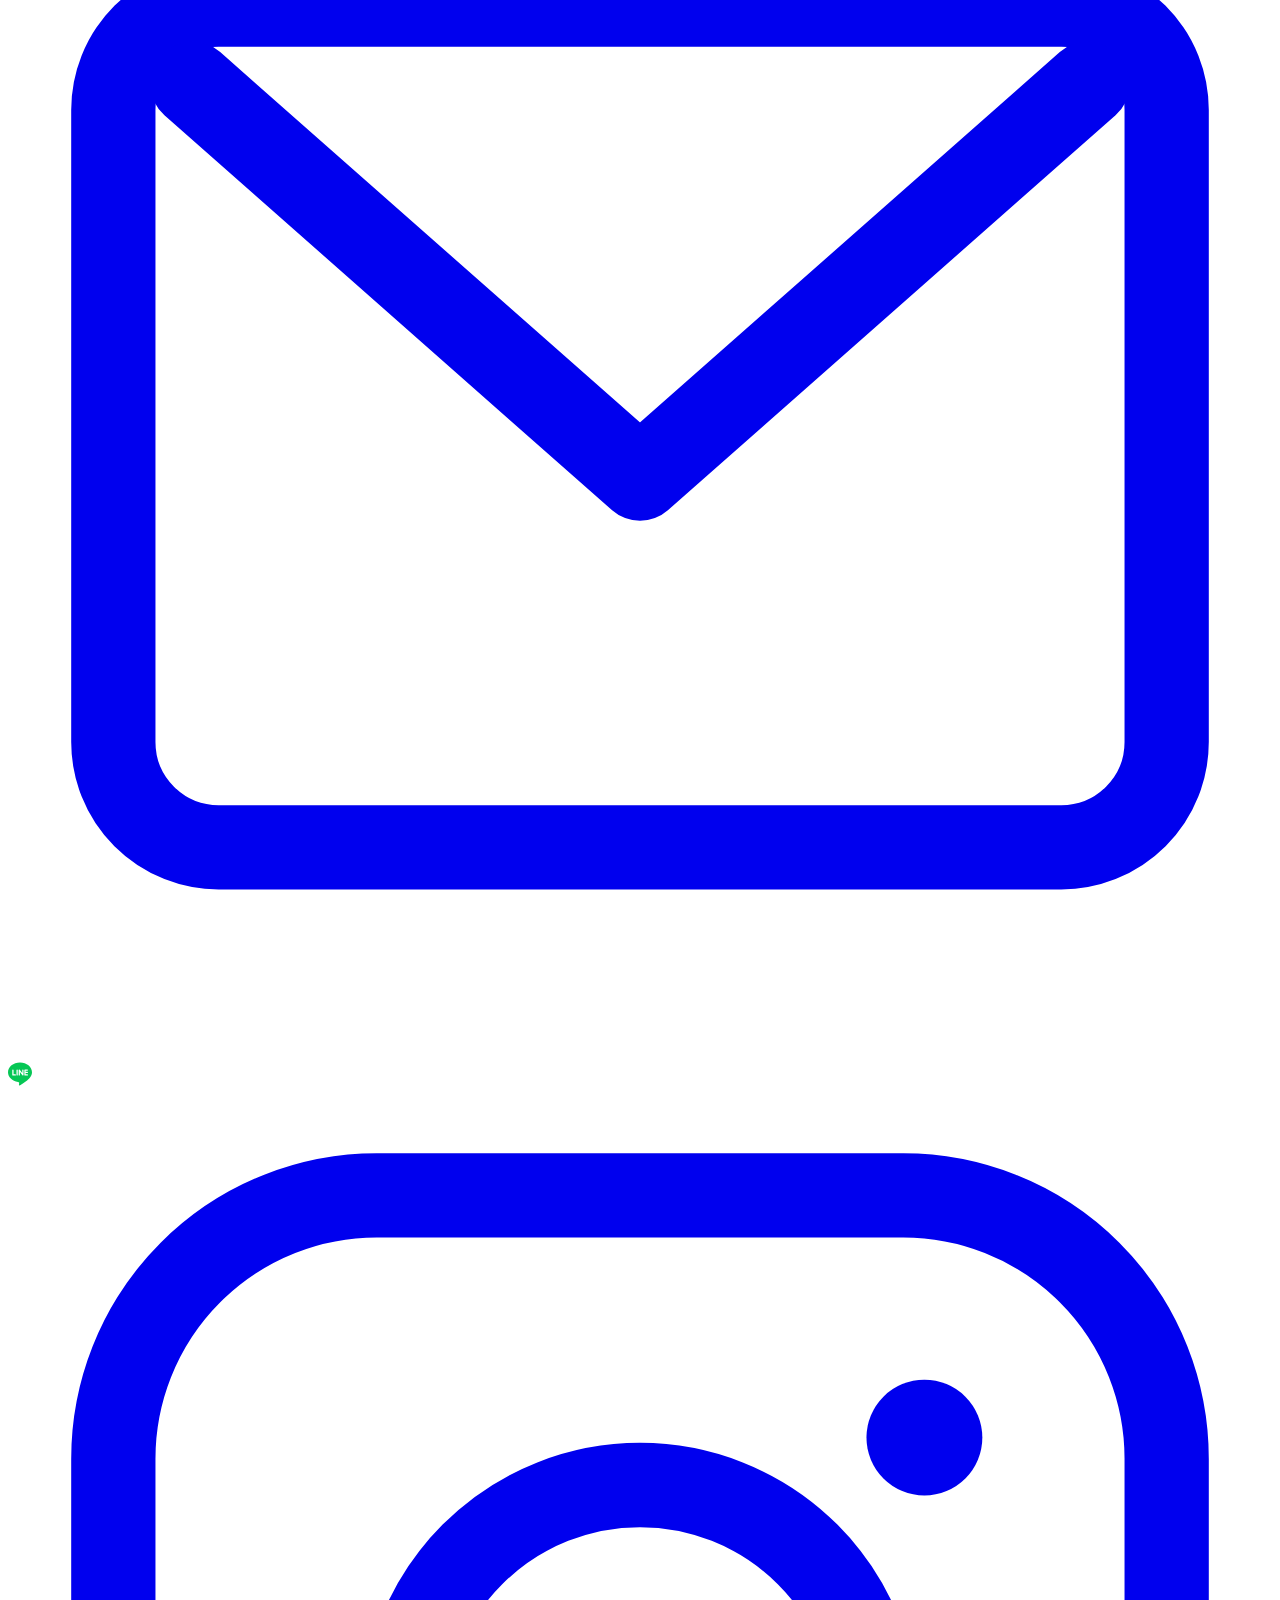
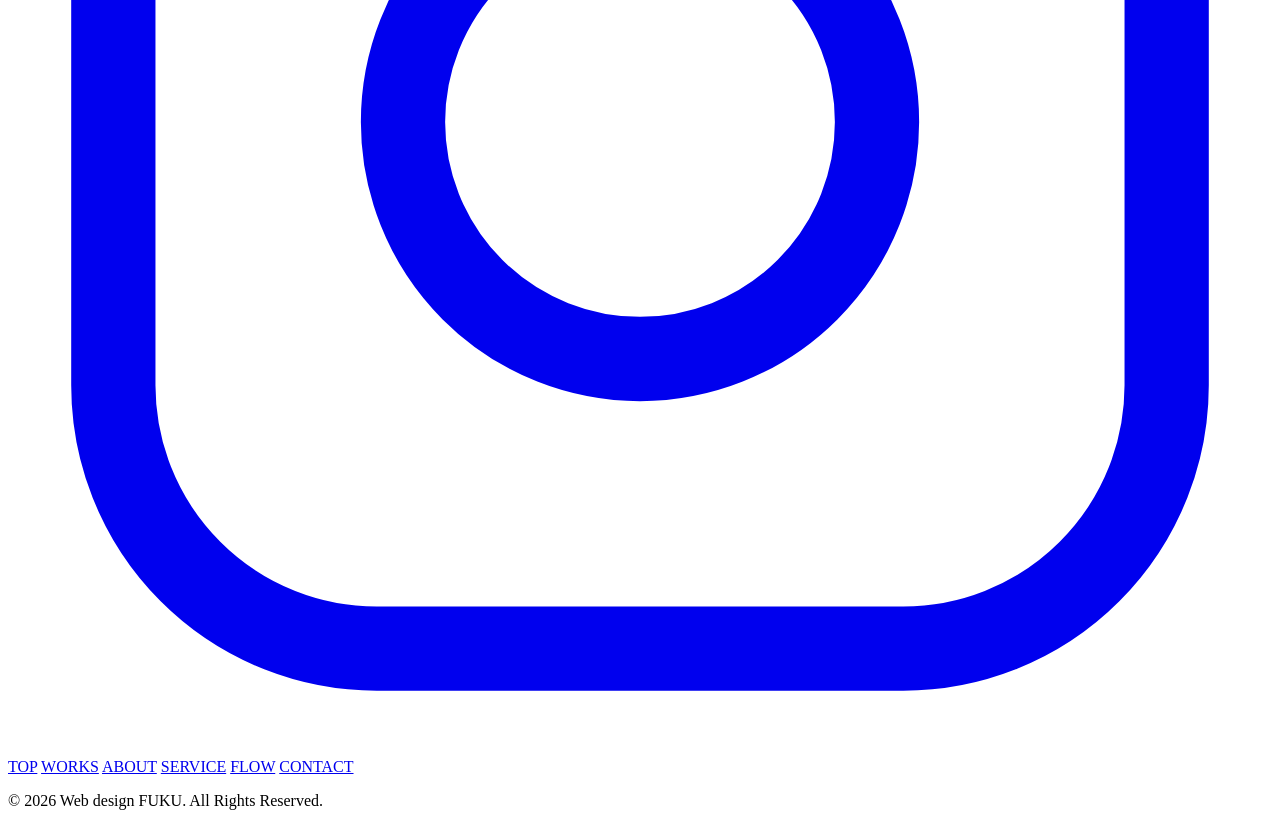
==== commit f34904ec: "Remove fixed CTA button" ====
--- a/public/index.html
+++ b/public/index.html
@@ -10,7 +10,7 @@
   <link href="https://fonts.googleapis.com/css2?family=Noto+Serif+JP:wght@300;400;500;600;700&family=Noto+Sans+JP:wght@400;500;700&display=swap" rel="stylesheet">
   <link rel="stylesheet" href="/styles.css">
 </head>
-<body class="has-mobile-cta">
+<body>
 
   <header class="navbar">
     <div class="nav-inner">
@@ -367,8 +367,6 @@
       </div>
     </div>
   </section>
-
-  <a href="/contact.html" class="mobile-cta">相談する</a>
 
   <footer>
     <div class="footer-logo-circle"><img src="/fuku-logo-full.png" alt="Web design FUKU"></div>
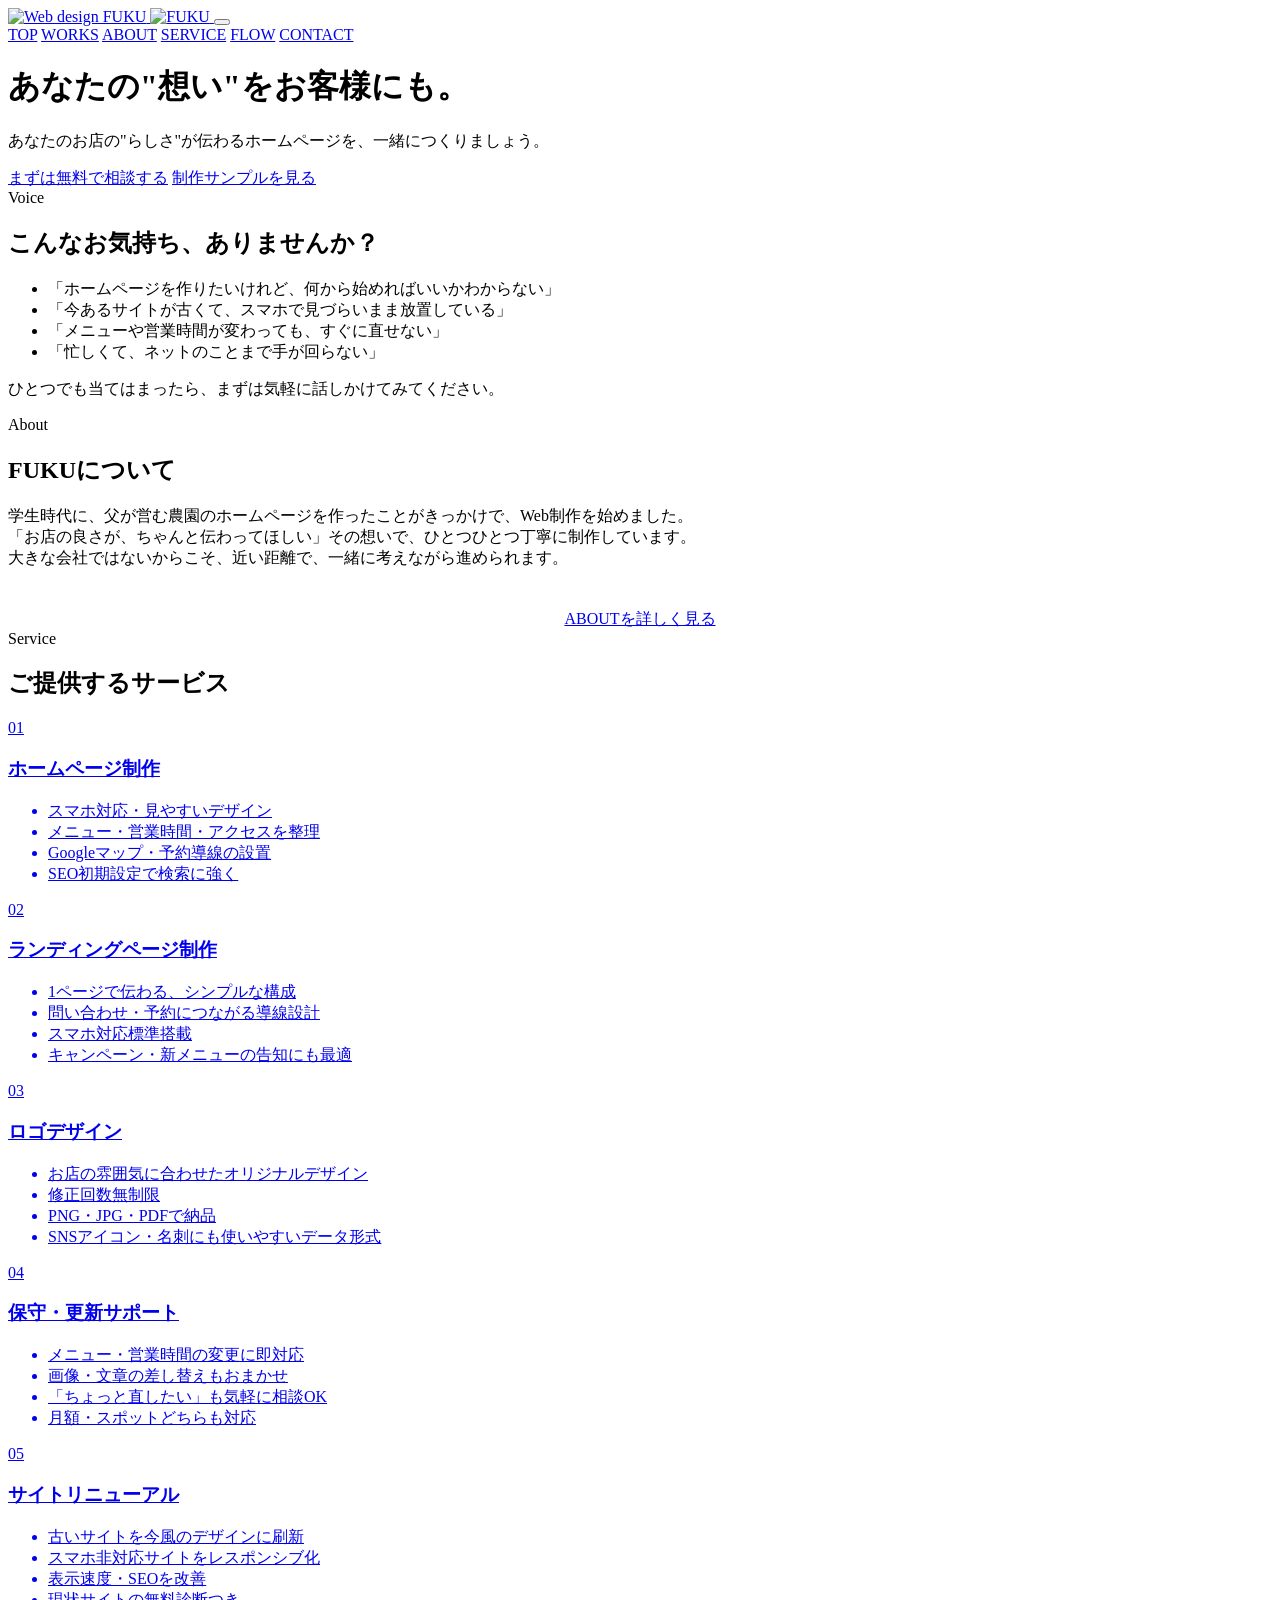
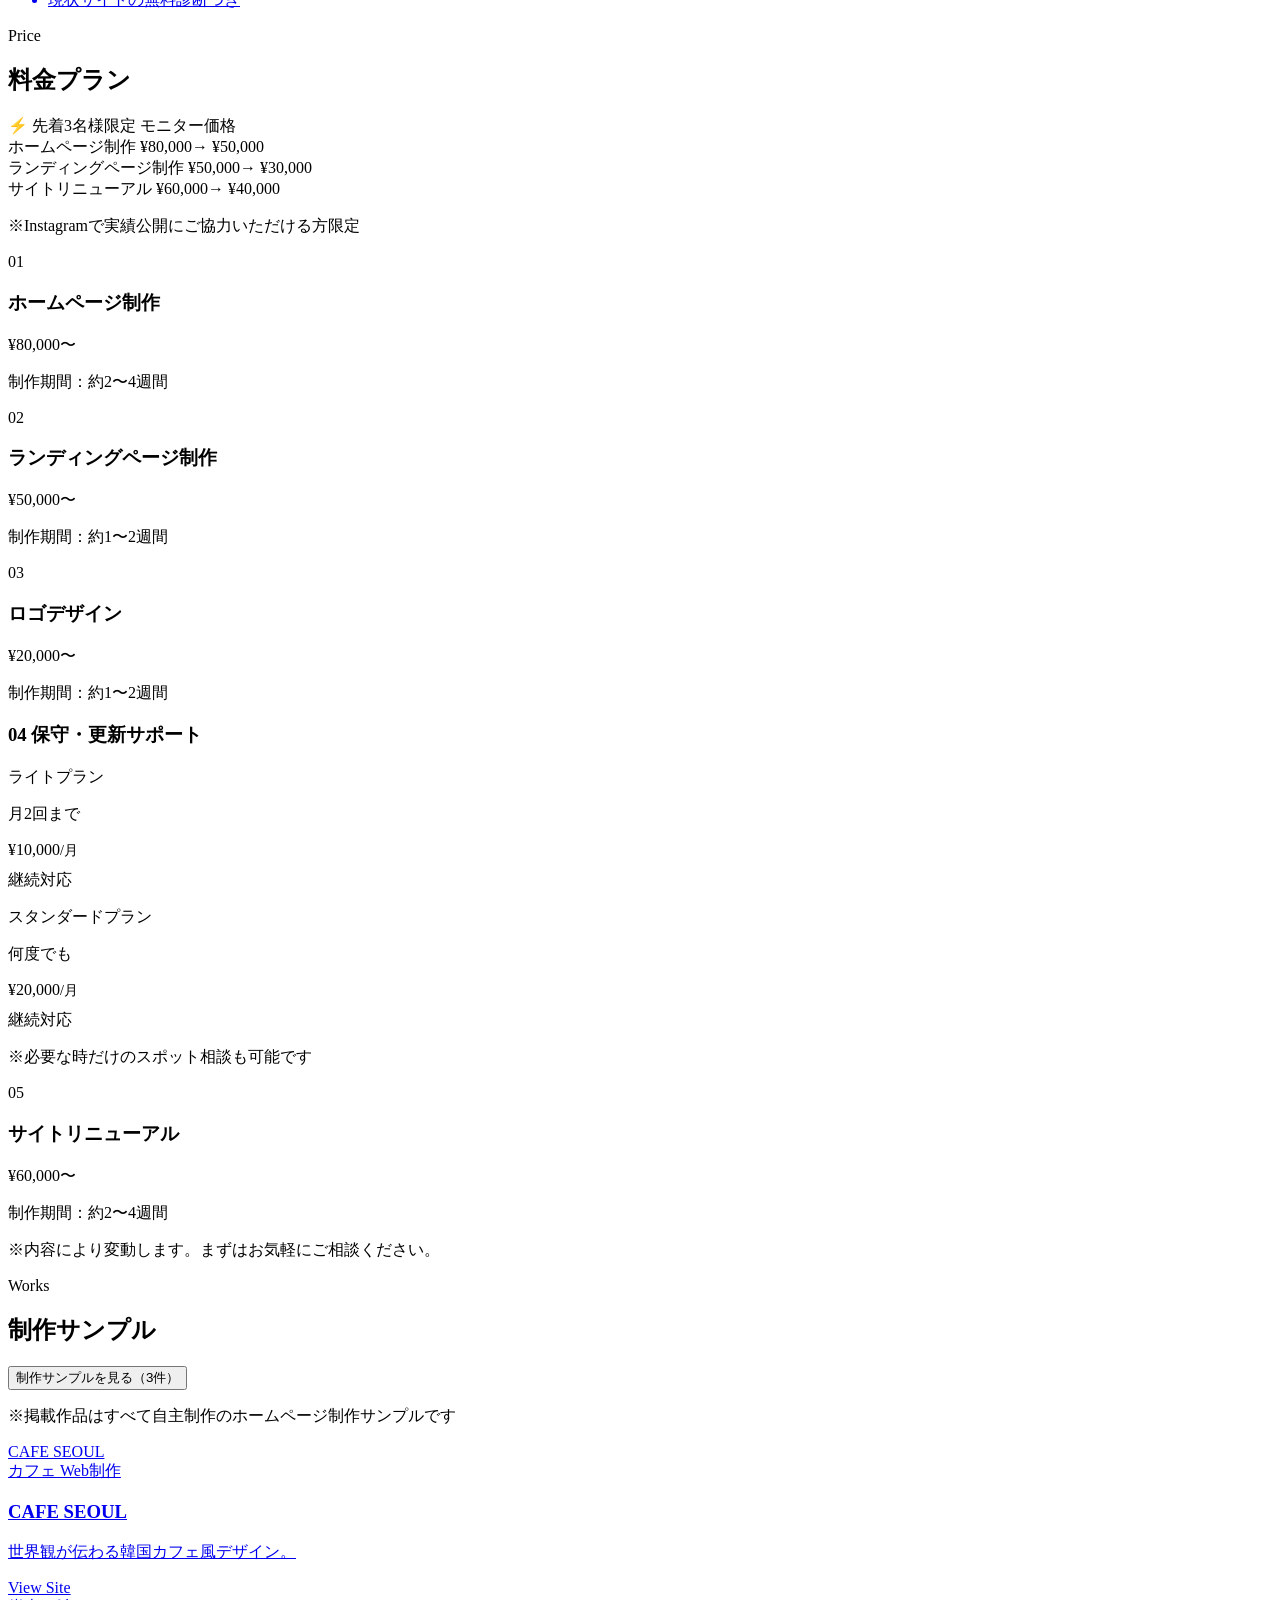
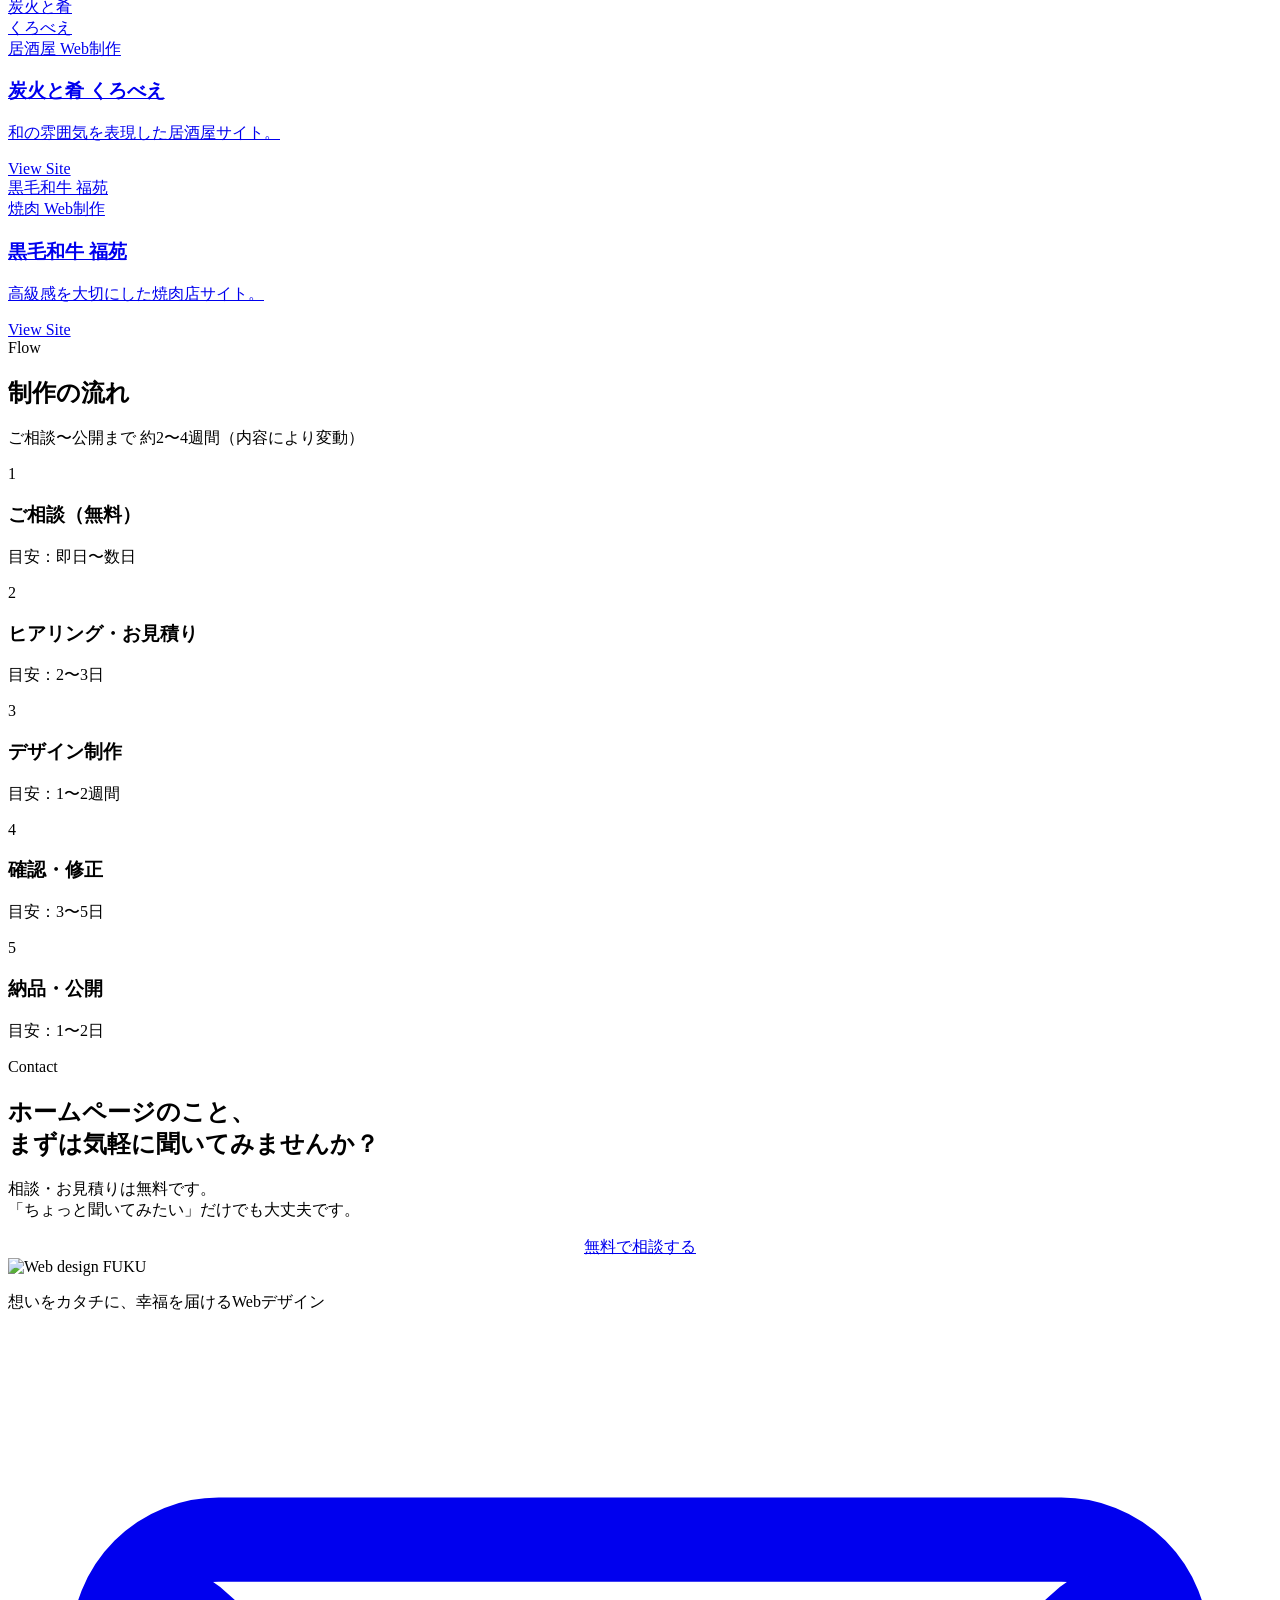
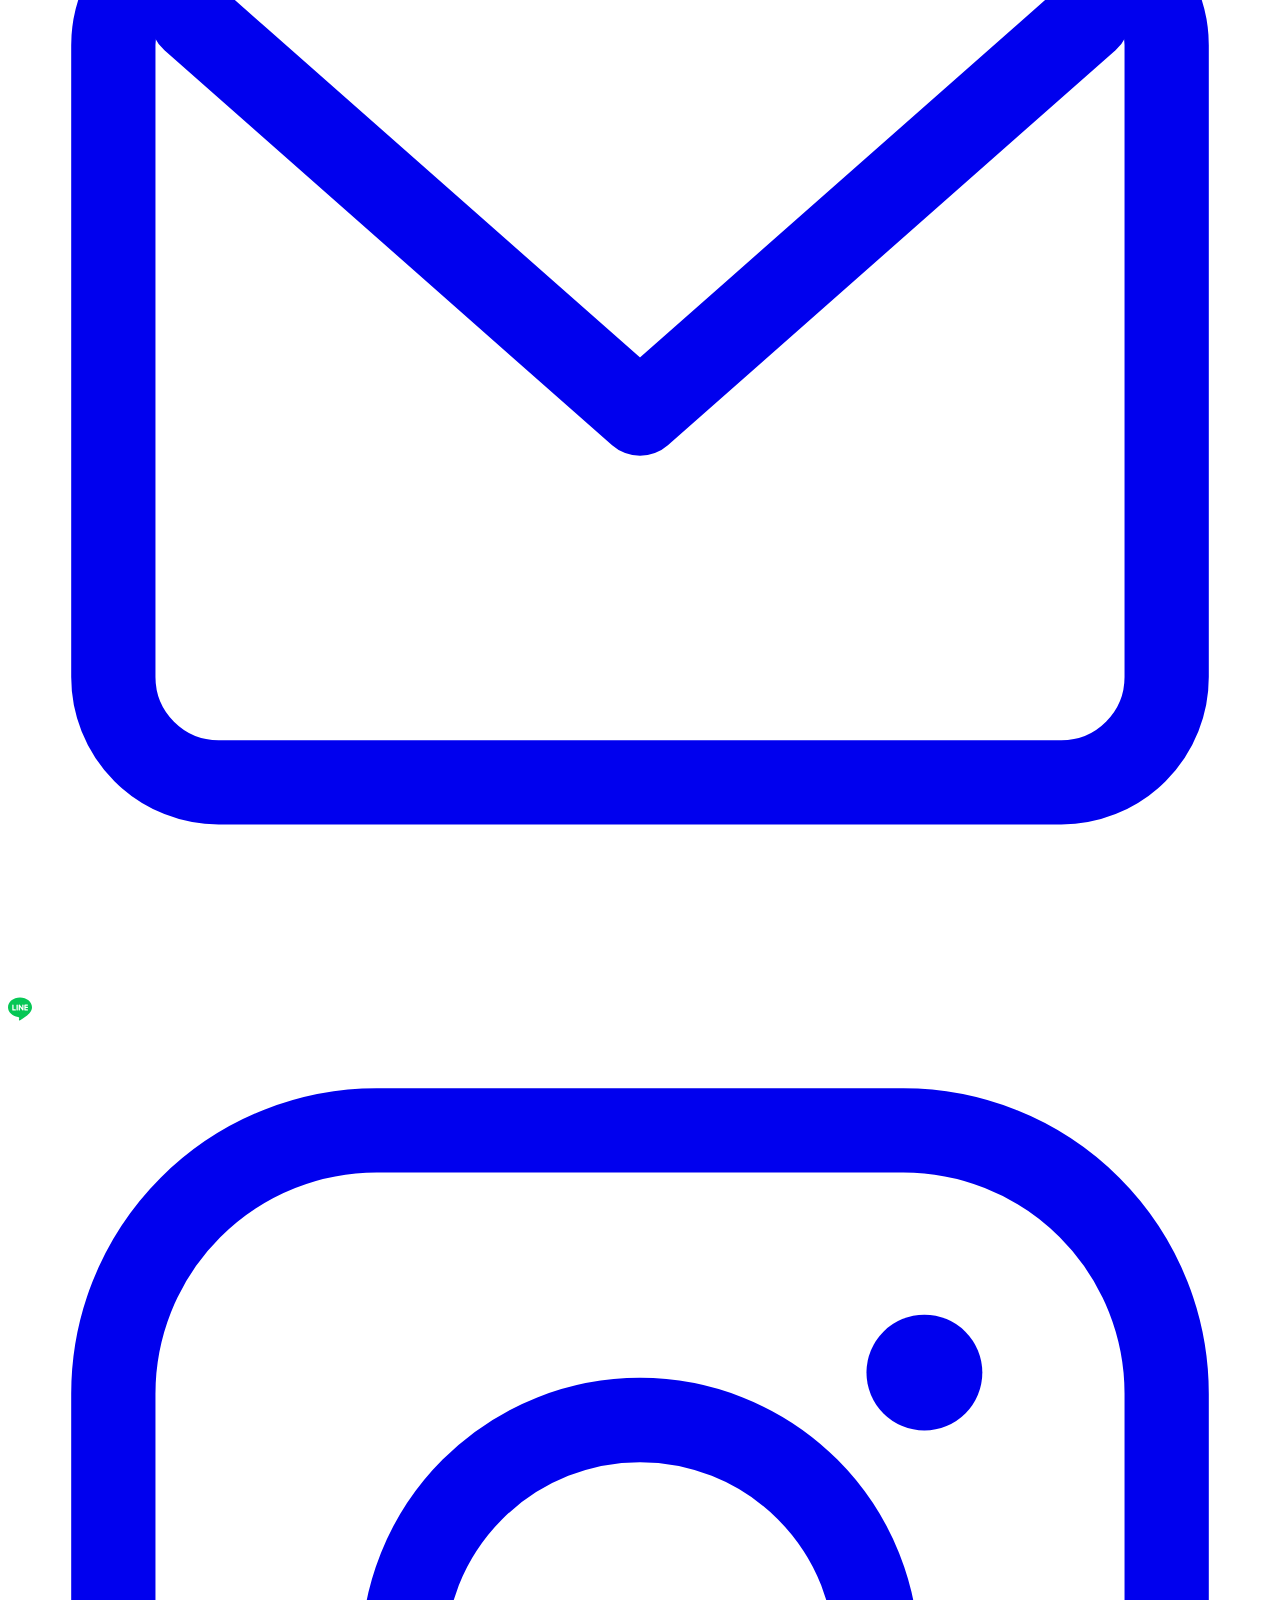
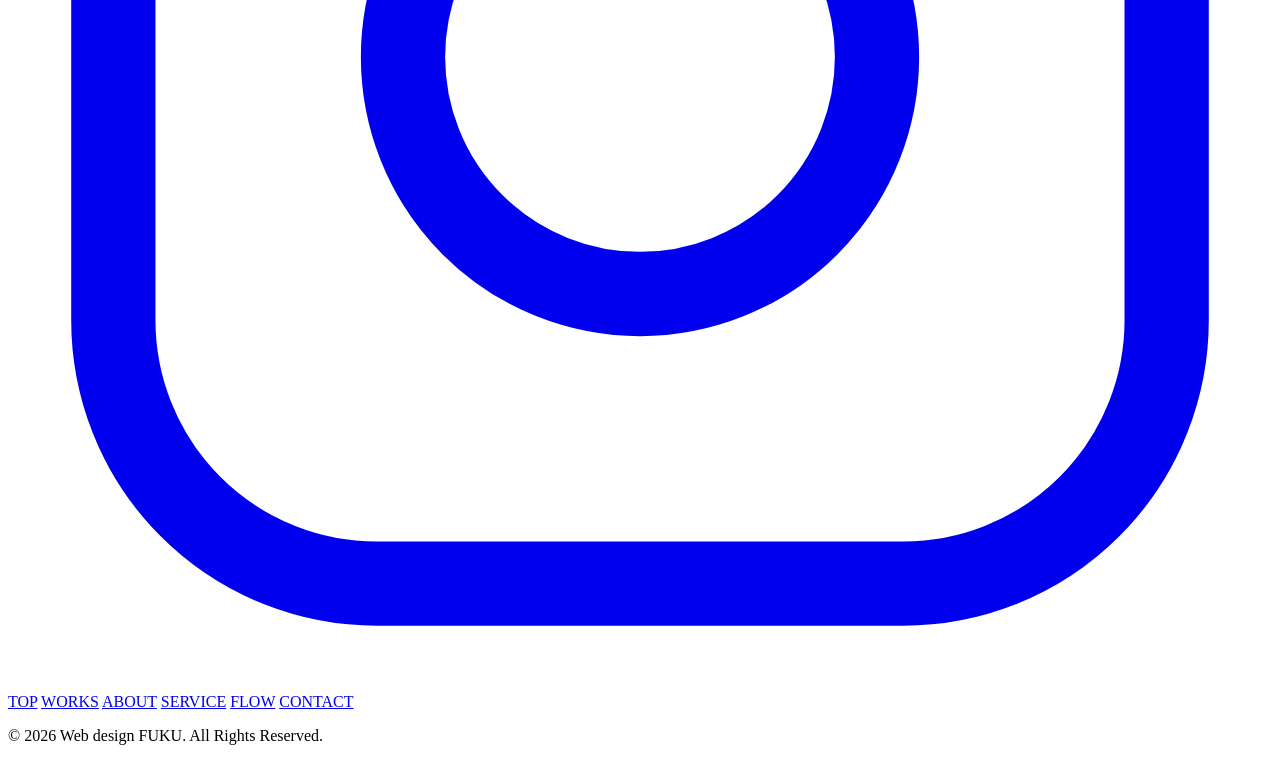
==== commit 51bf164c: "Update hero copy" ====
--- a/public/index.html
+++ b/public/index.html
@@ -12,7 +12,7 @@
 </head>
 <body>
 
-  <header class="navbar">
+  <header class="navbar navbar-on-dark">
     <div class="nav-inner">
       <a href="/" class="nav-logo" aria-label="Web design FUKU TOP">
         <img src="/fuku-logo-full.png" alt="Web design FUKU" class="logo-full">
@@ -37,8 +37,8 @@
   <!-- ===== 1. Hero ===== -->
   <header class="hero-top">
     <div class="hero-top-content">
-      <h1 class="fade">お客様は来店の前に、<br>スマホで決めています。</h1>
-      <p class="fade delay-1">あなたのお店の想いが、ちゃんと伝わる<br>ホームページを一緒に作りましょう。</p>
+      <h1 class="fade">あなたの"想い"をお客様にも。</h1>
+      <p class="fade delay-1">あなたのお店の"らしさ"が伝わるホームページを、一緒につくりましょう。</p>
       <div class="hero-cta-group fade delay-2">
         <a href="/contact.html" class="btn btn-fill">まずは無料で相談する</a>
         <a href="#works" class="btn btn-white">制作サンプルを見る</a>
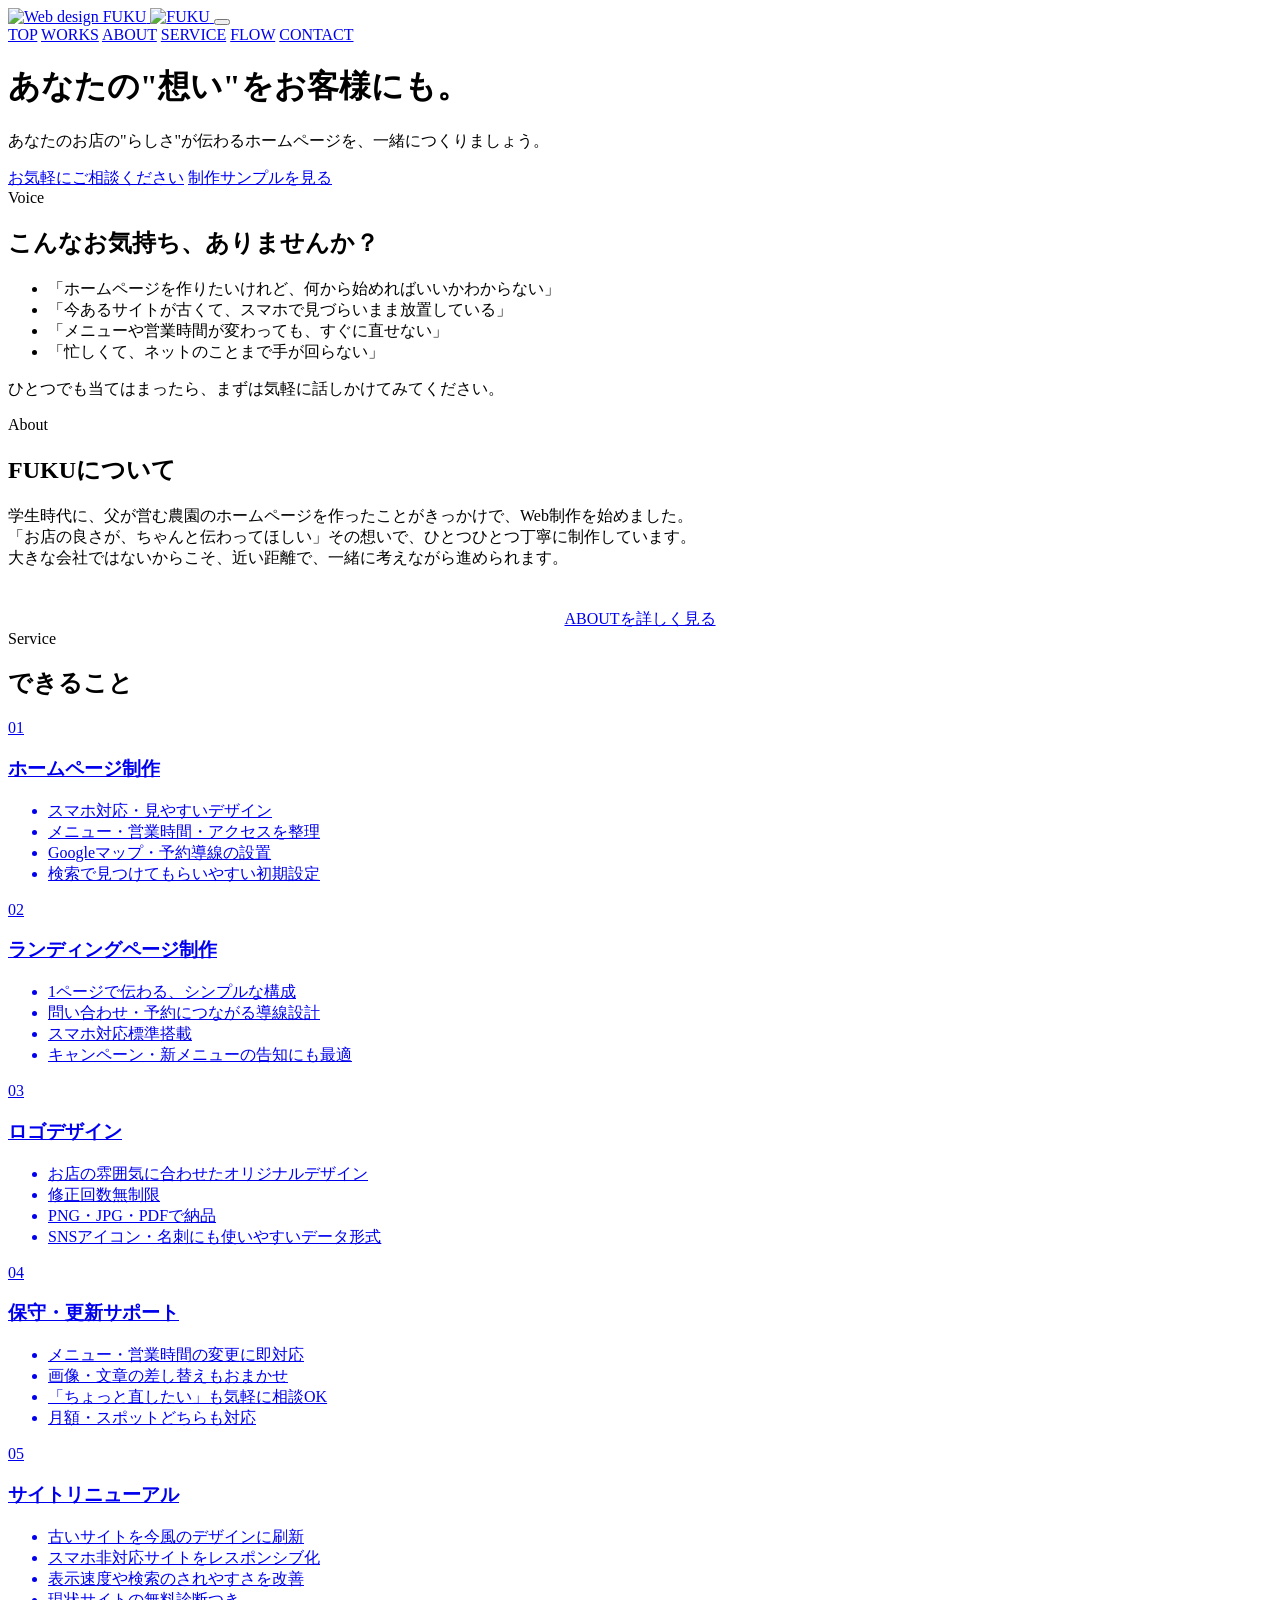
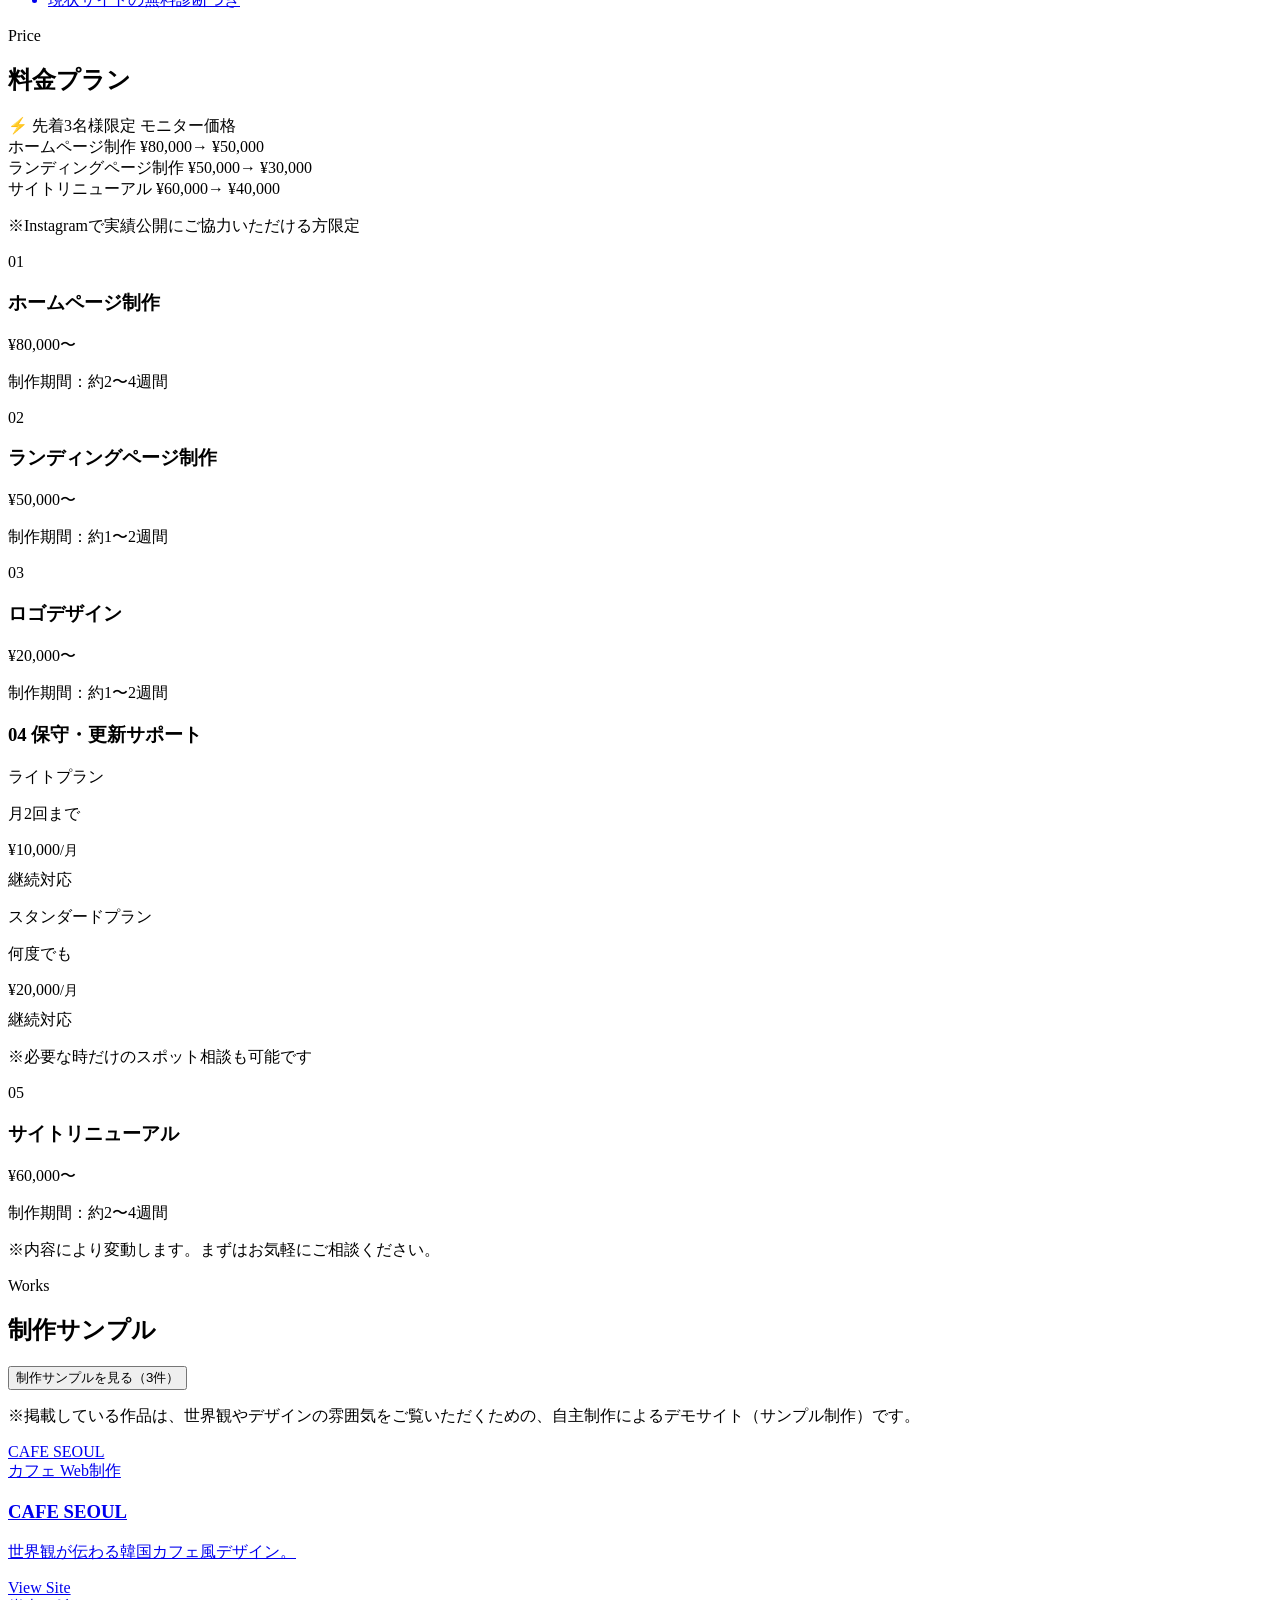
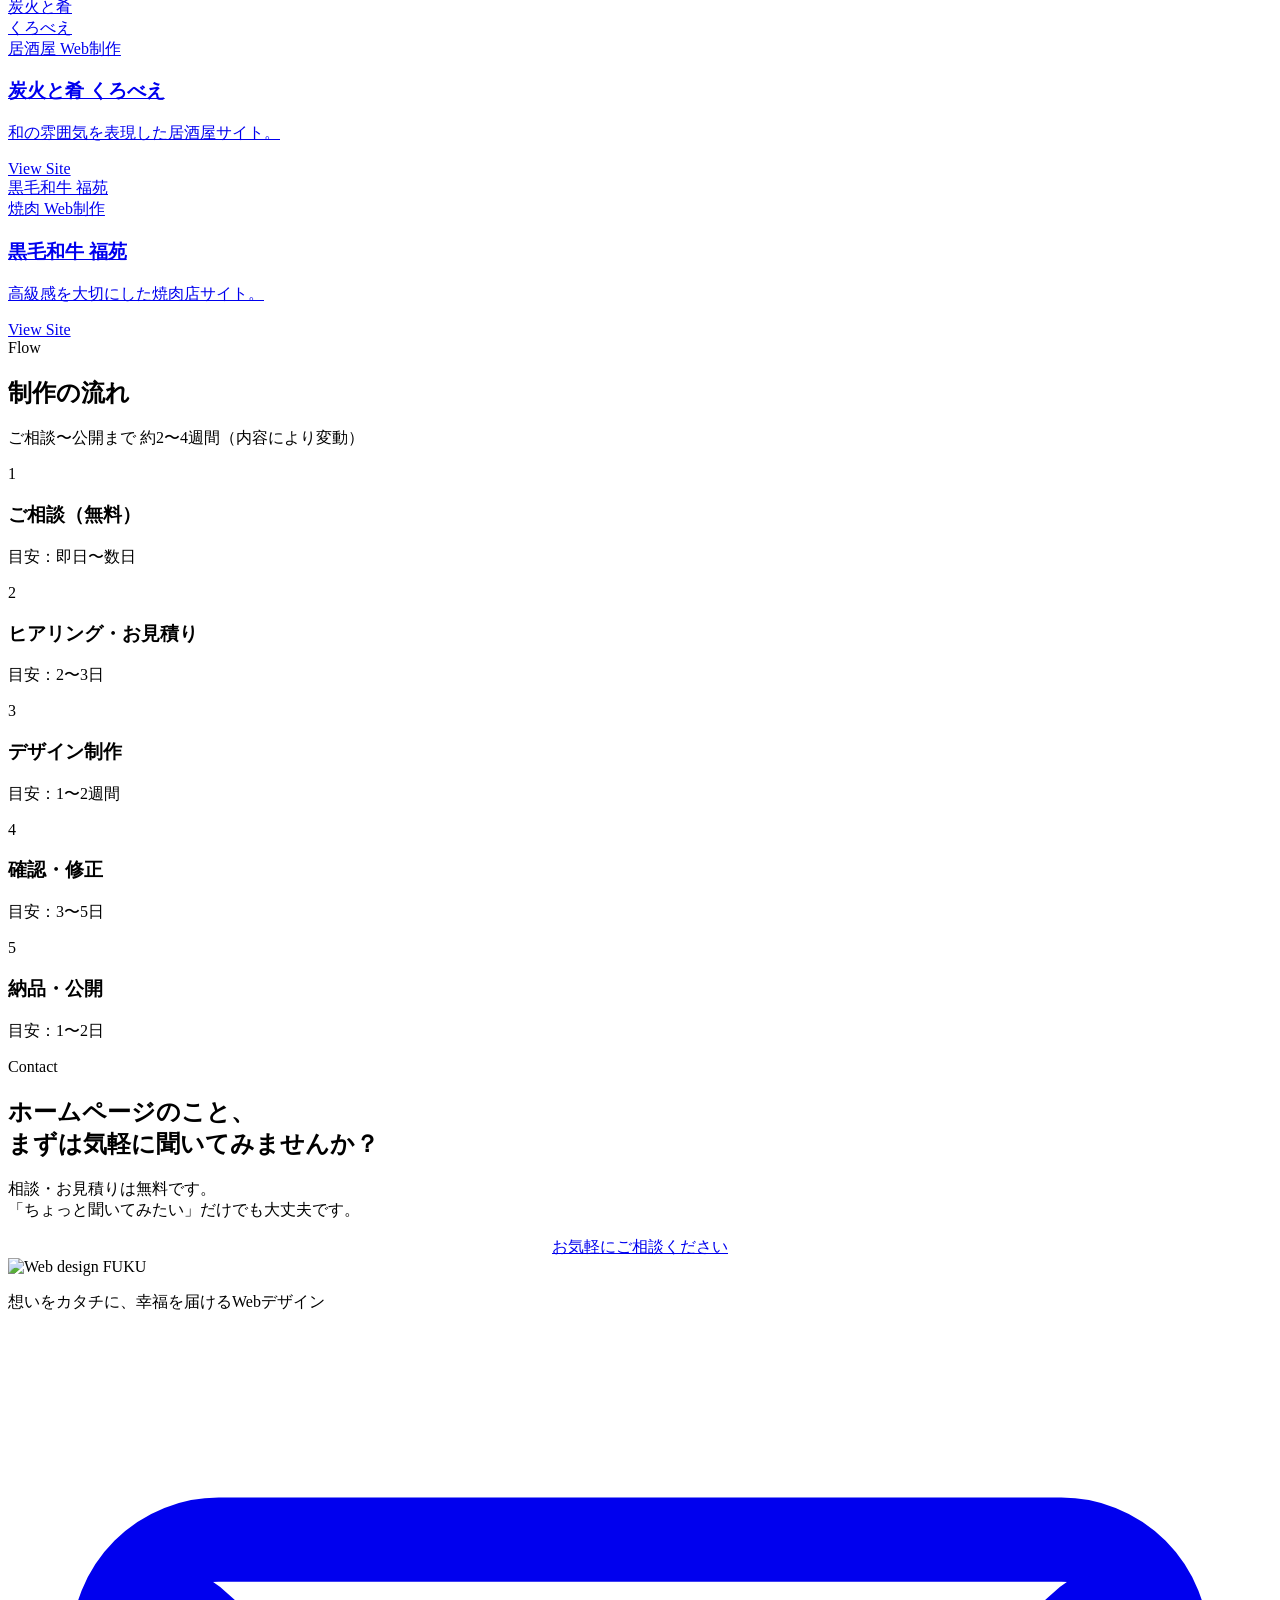
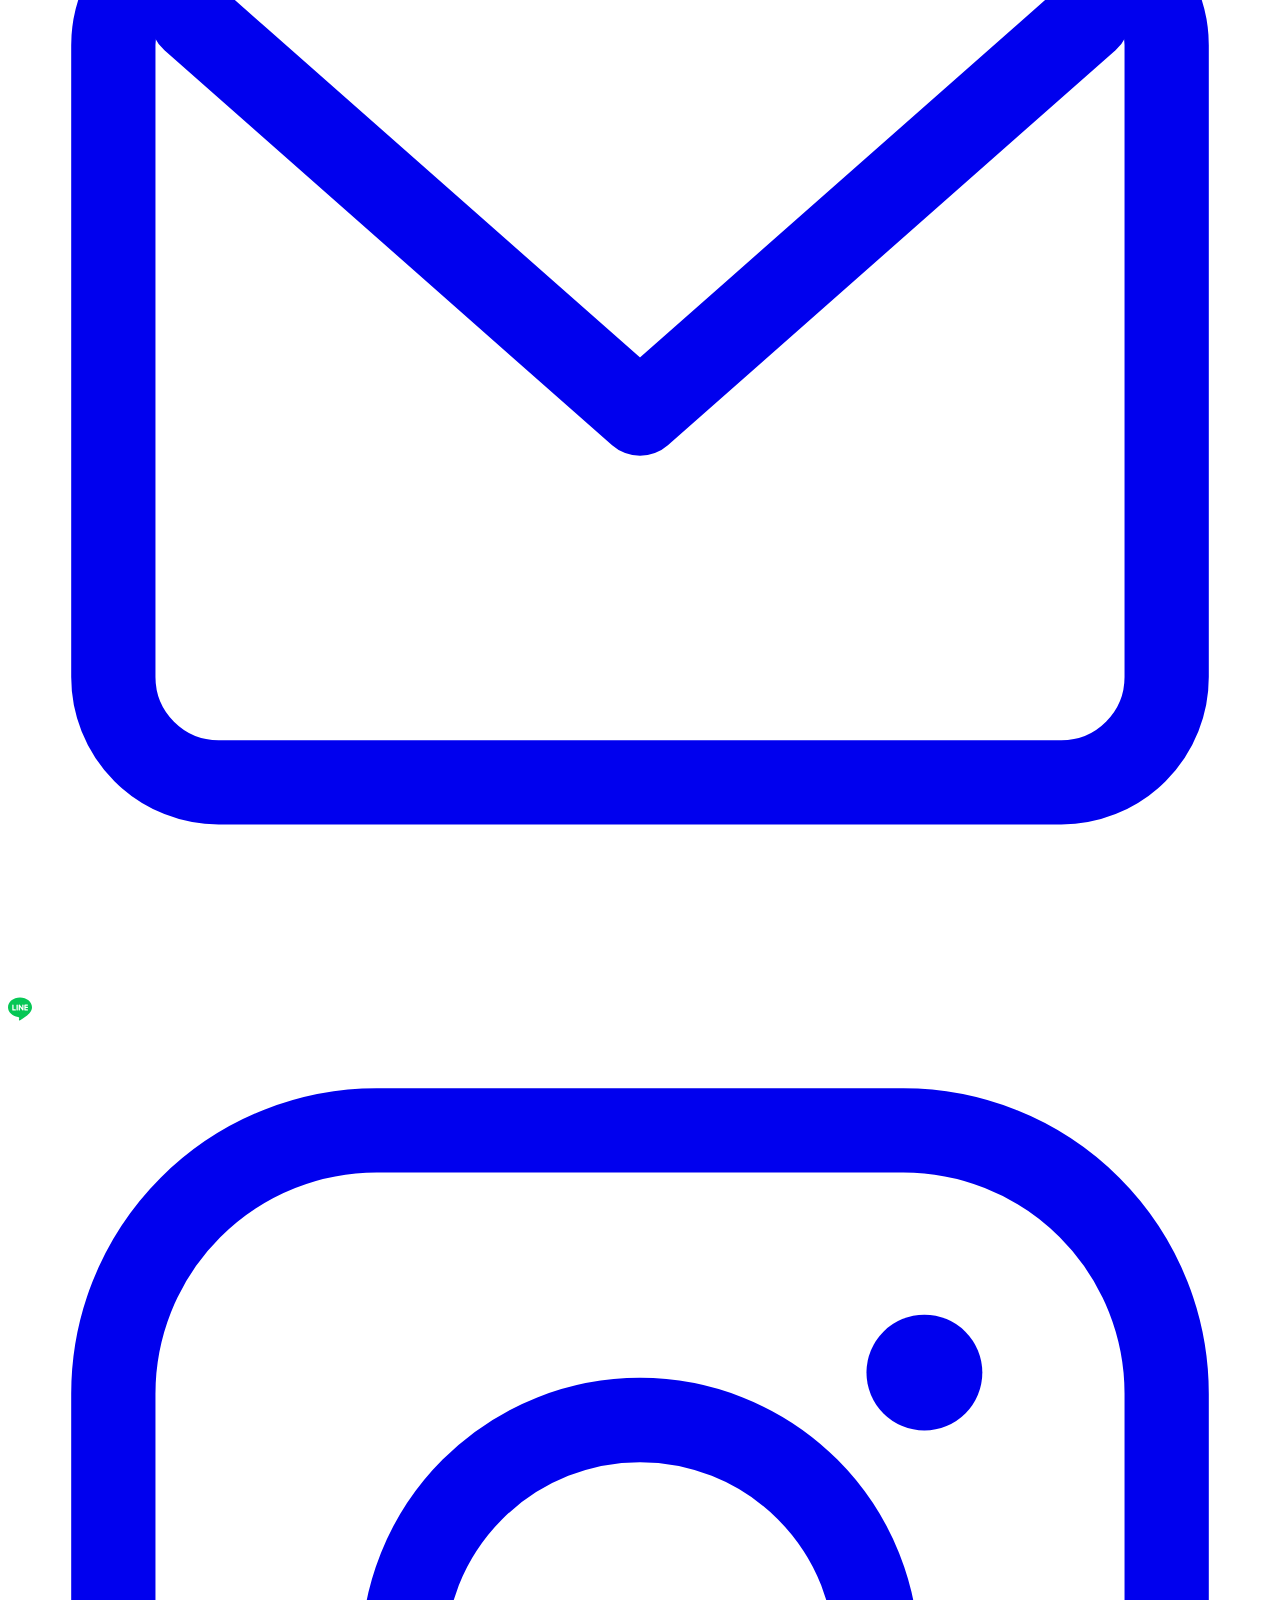
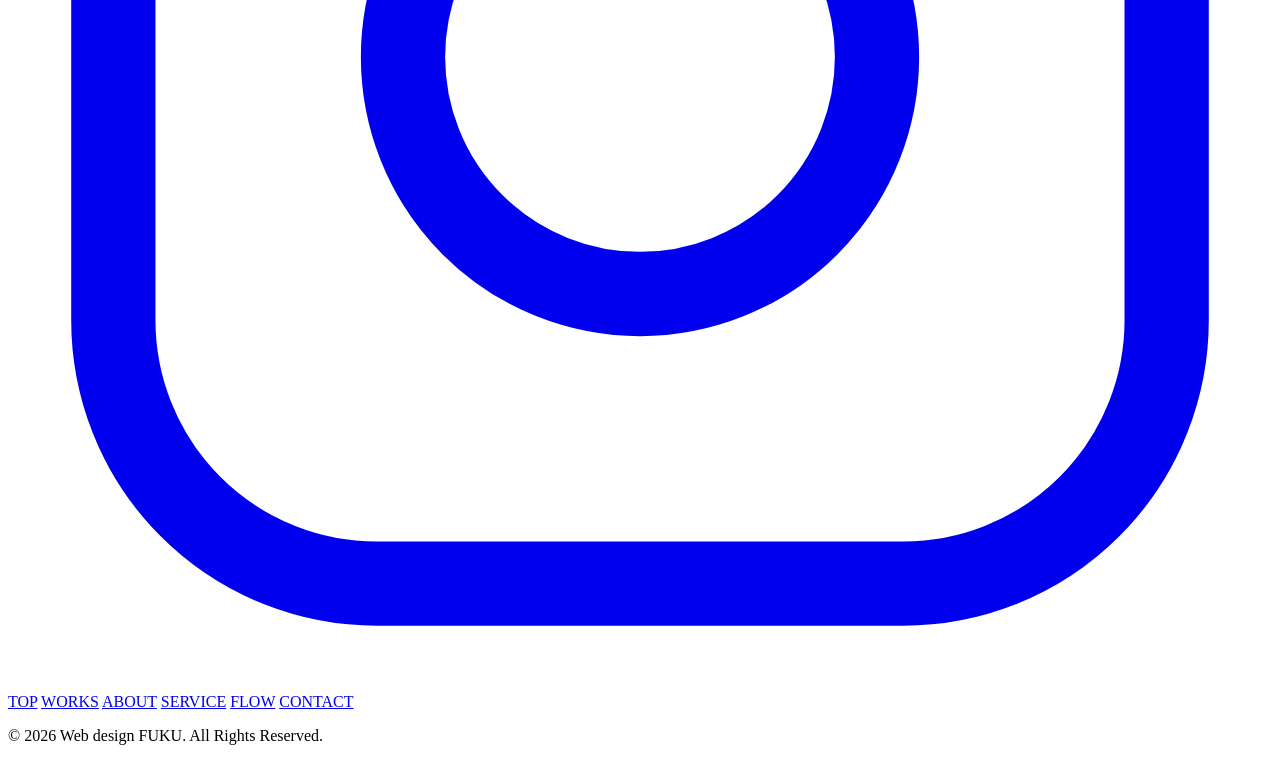
==== commit 6838de77: "Refine site tone: warm, trustworthy, approachable" ====
--- a/public/index.html
+++ b/public/index.html
@@ -40,7 +40,7 @@
       <h1 class="fade">あなたの"想い"をお客様にも。</h1>
       <p class="fade delay-1">あなたのお店の"らしさ"が伝わるホームページを、一緒につくりましょう。</p>
       <div class="hero-cta-group fade delay-2">
-        <a href="/contact.html" class="btn btn-fill">まずは無料で相談する</a>
+        <a href="/contact.html" class="btn btn-fill">お気軽にご相談ください</a>
         <a href="#works" class="btn btn-white">制作サンプルを見る</a>
       </div>
     </div>
@@ -88,7 +88,7 @@
     <div class="container">
       <div class="section-head fade">
         <span class="section-tag">Service</span>
-        <h2 class="section-title">ご提供するサービス</h2>
+        <h2 class="section-title">できること</h2>
       </div>
       <div class="service-grid">
         <a href="#service" class="service-card fade delay-1">
@@ -98,7 +98,7 @@
             <li>スマホ対応・見やすいデザイン</li>
             <li>メニュー・営業時間・アクセスを整理</li>
             <li>Googleマップ・予約導線の設置</li>
-            <li>SEO初期設定で検索に強く</li>
+            <li>検索で見つけてもらいやすい初期設定</li>
           </ul>
         </a>
         <a href="#service" class="service-card fade delay-2">
@@ -137,7 +137,7 @@
           <ul class="service-check-list">
             <li>古いサイトを今風のデザインに刷新</li>
             <li>スマホ非対応サイトをレスポンシブ化</li>
-            <li>表示速度・SEOを改善</li>
+            <li>表示速度や検索のされやすさを改善</li>
             <li>現状サイトの無料診断つき</li>
           </ul>
         </a>
@@ -248,7 +248,7 @@
         </button>
         <div class="accordion-panel" id="worksPanel">
           <div class="accordion-panel-inner">
-      <p class="note-text">※掲載作品はすべて自主制作のホームページ制作サンプルです</p>
+      <p class="note-text">※掲載している作品は、世界観やデザインの雰囲気をご覧いただくための、自主制作によるデモサイト（サンプル制作）です。</p>
       <div class="works-grid">
 
         <a class="card" href="https://cafe-seoul-demo.vercel.app/" target="_blank" rel="noopener noreferrer">
@@ -363,7 +363,7 @@
         </p>
       </div>
       <div style="text-align:center;">
-        <a href="/contact.html" class="btn btn-fill fade delay-2">無料で相談する</a>
+        <a href="/contact.html" class="btn btn-fill fade delay-2">お気軽にご相談ください</a>
       </div>
     </div>
   </section>
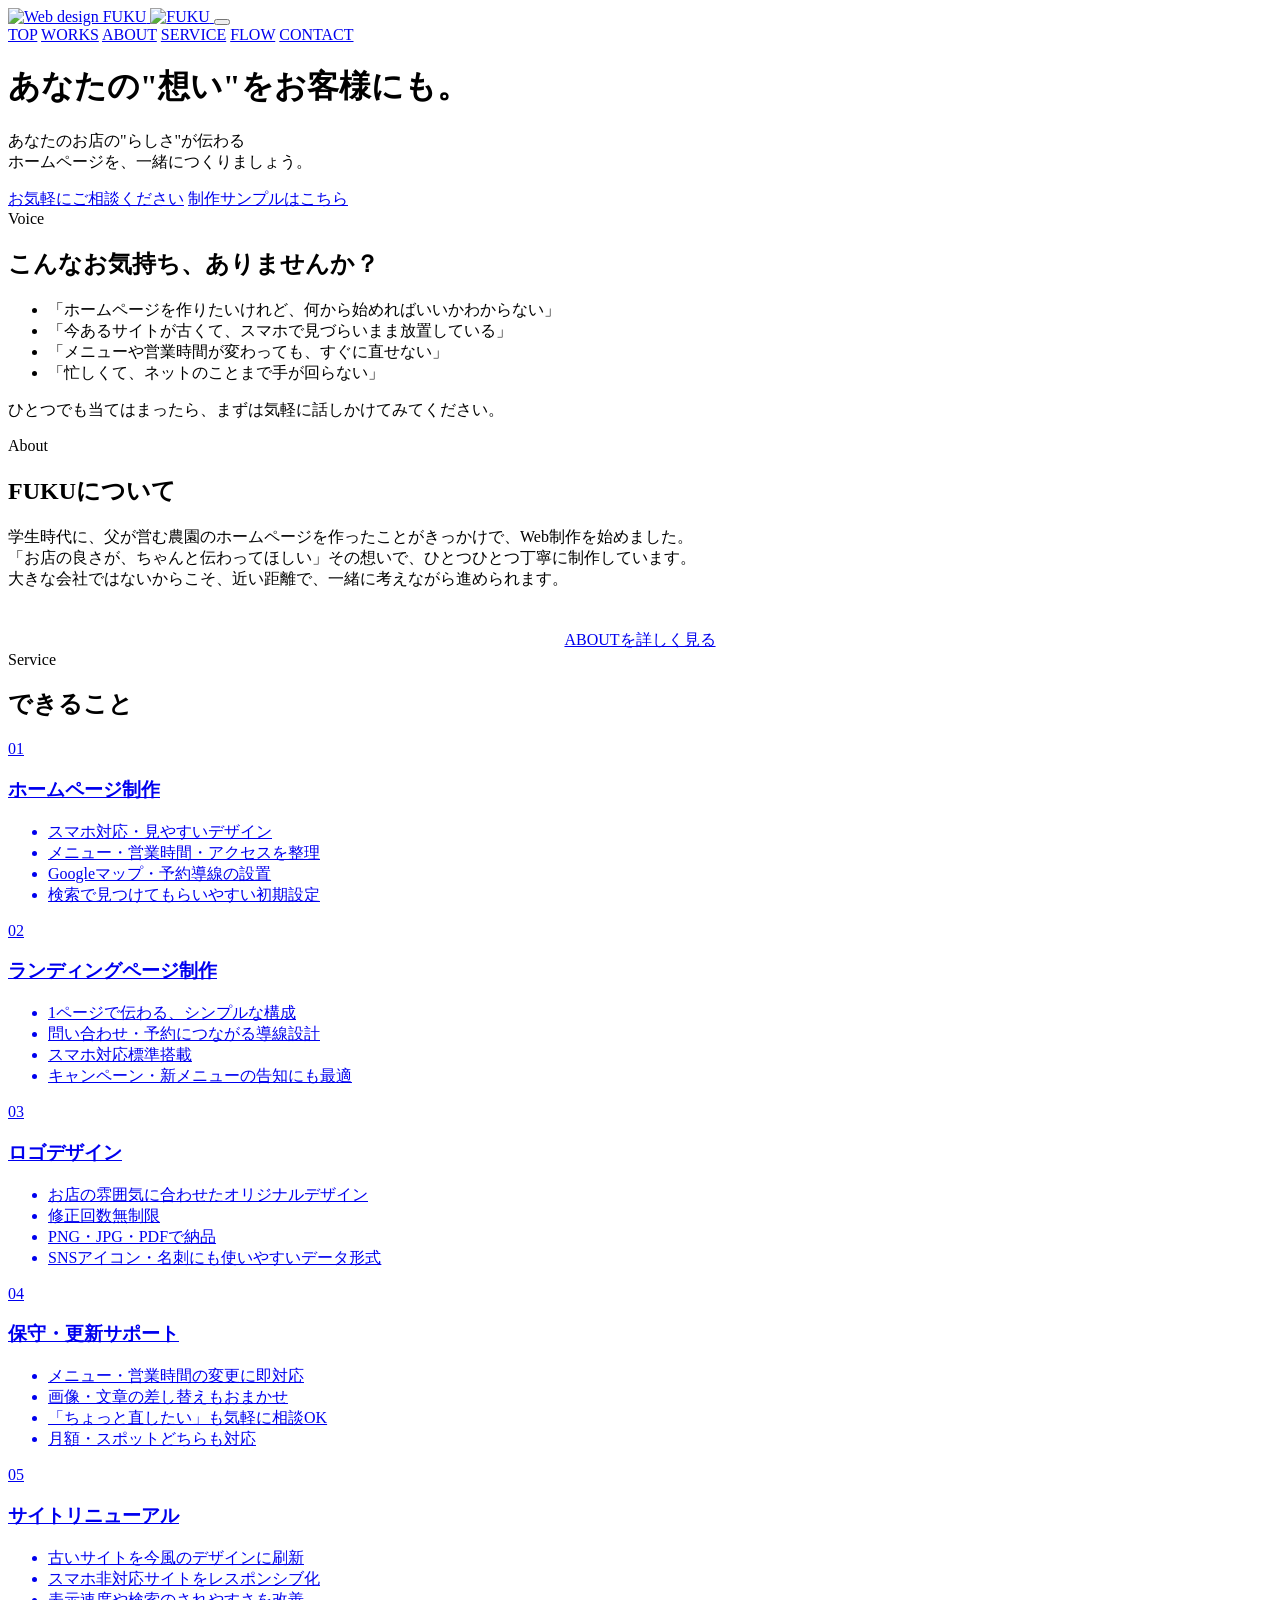
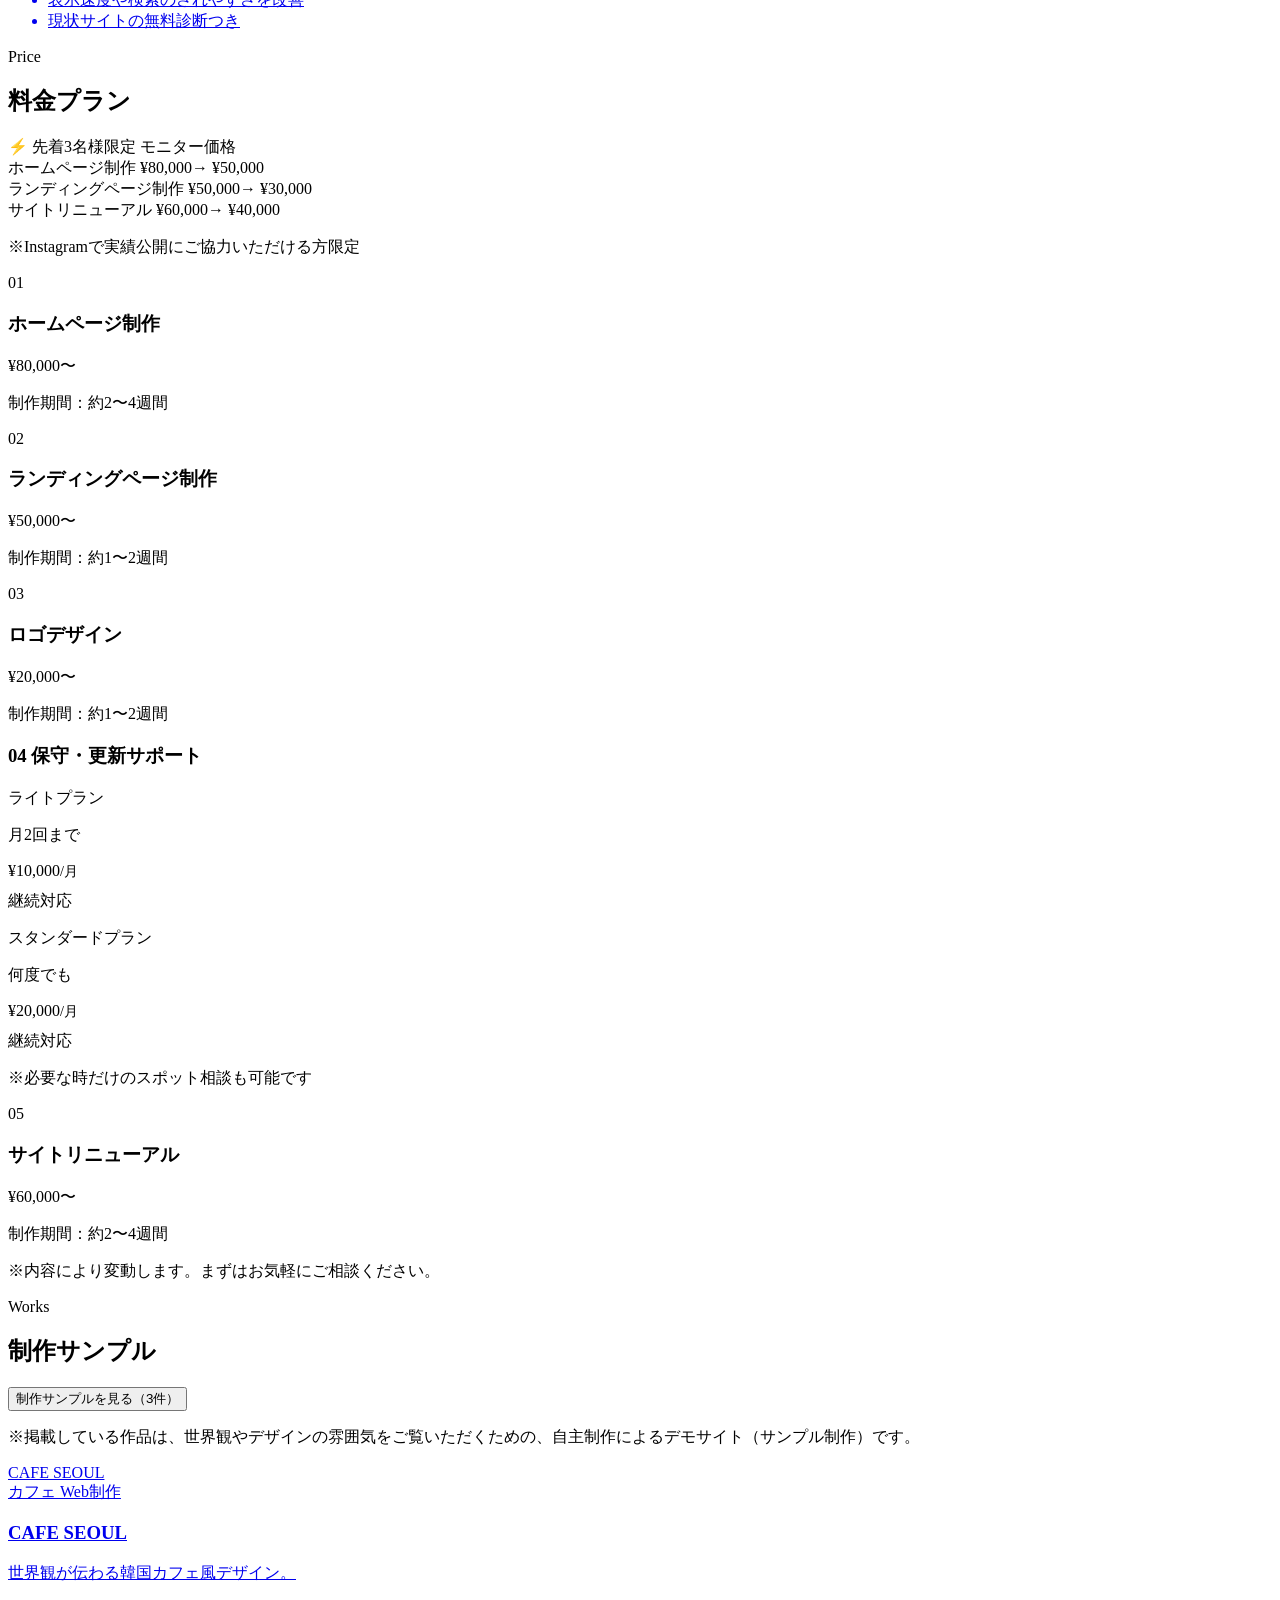
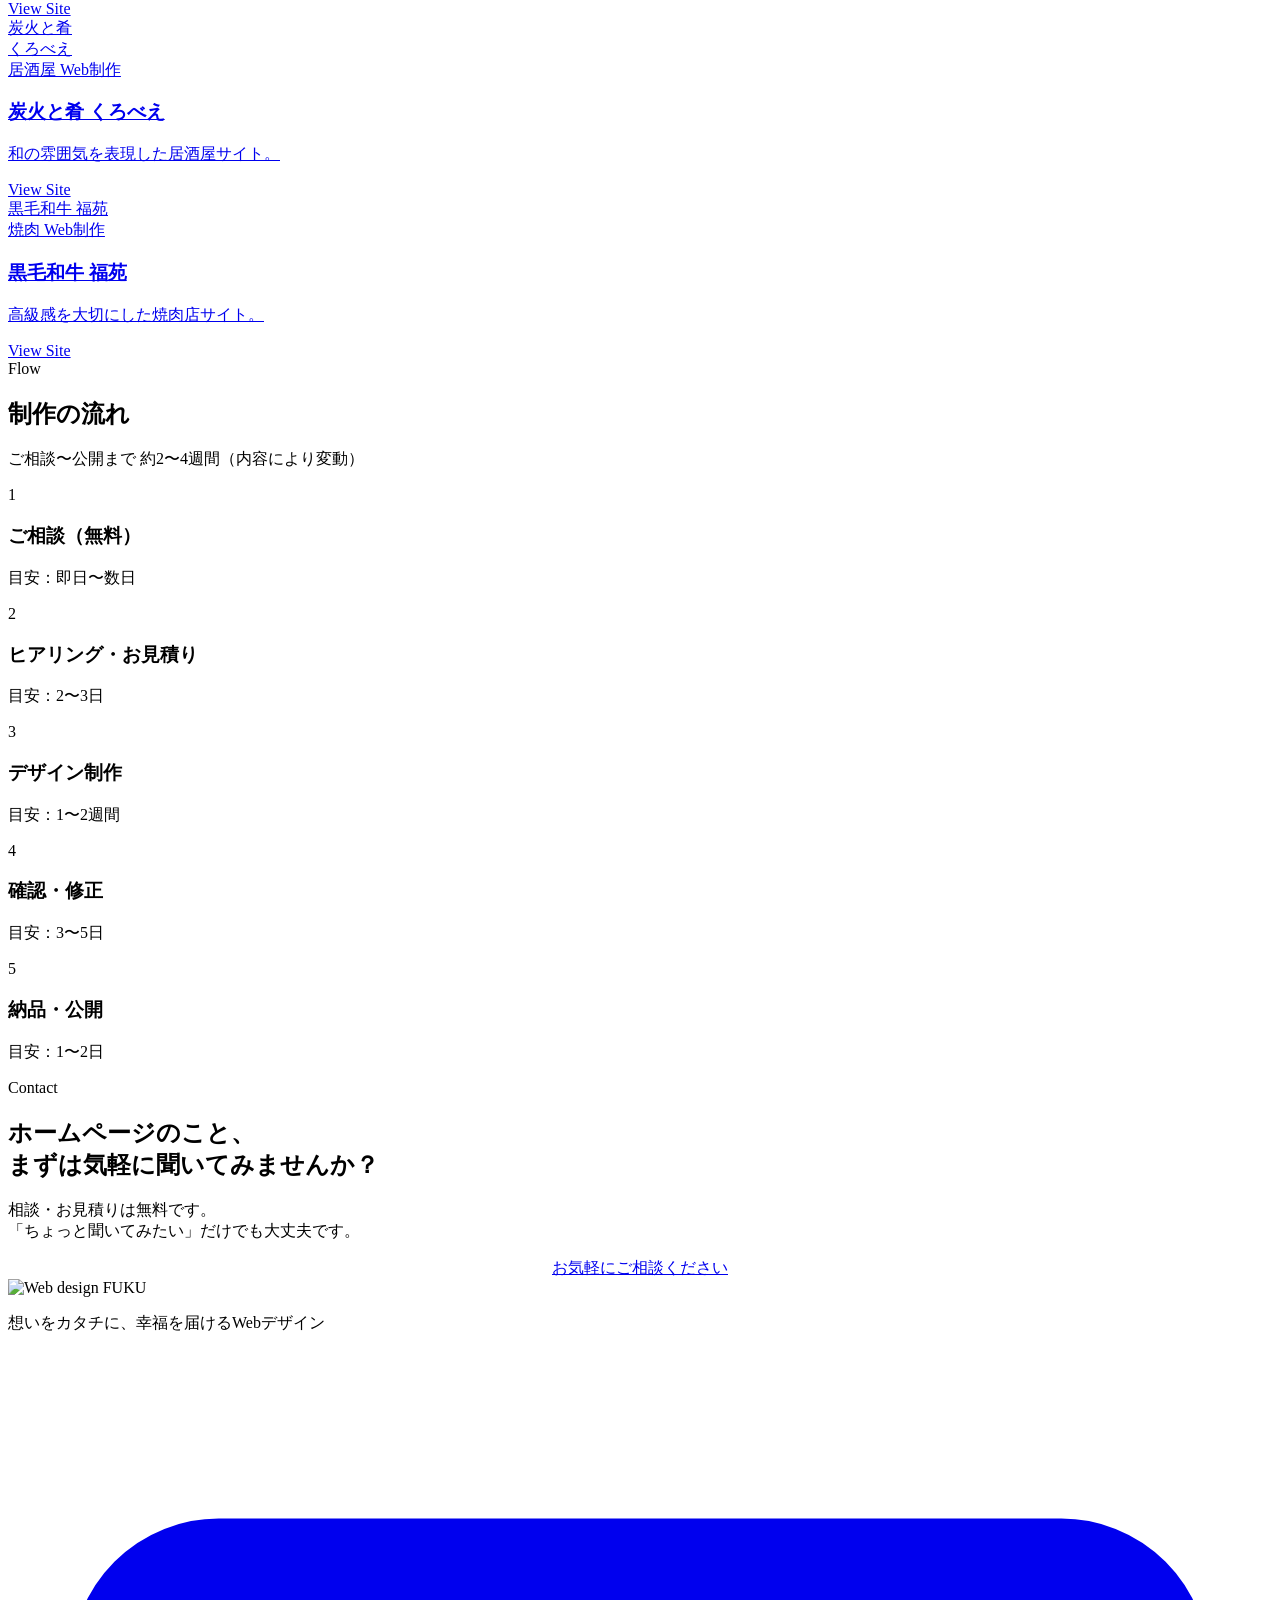
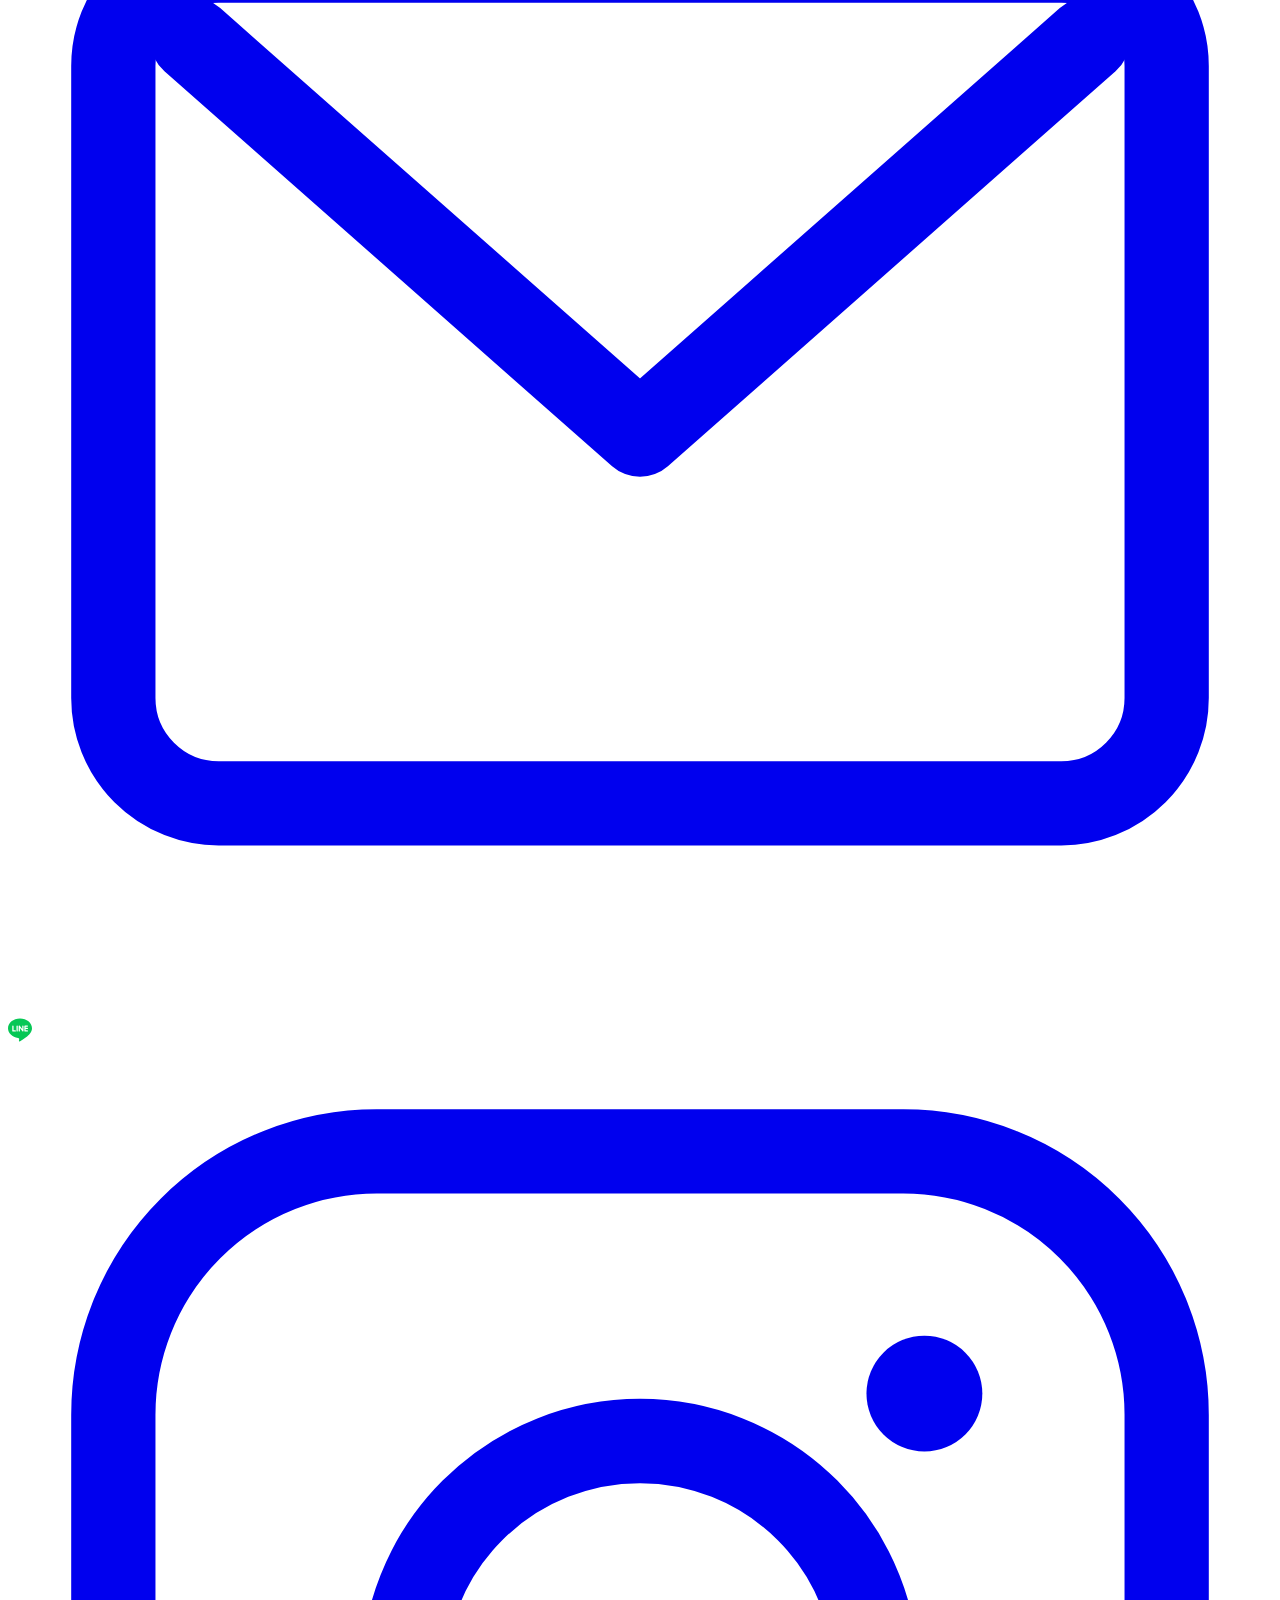
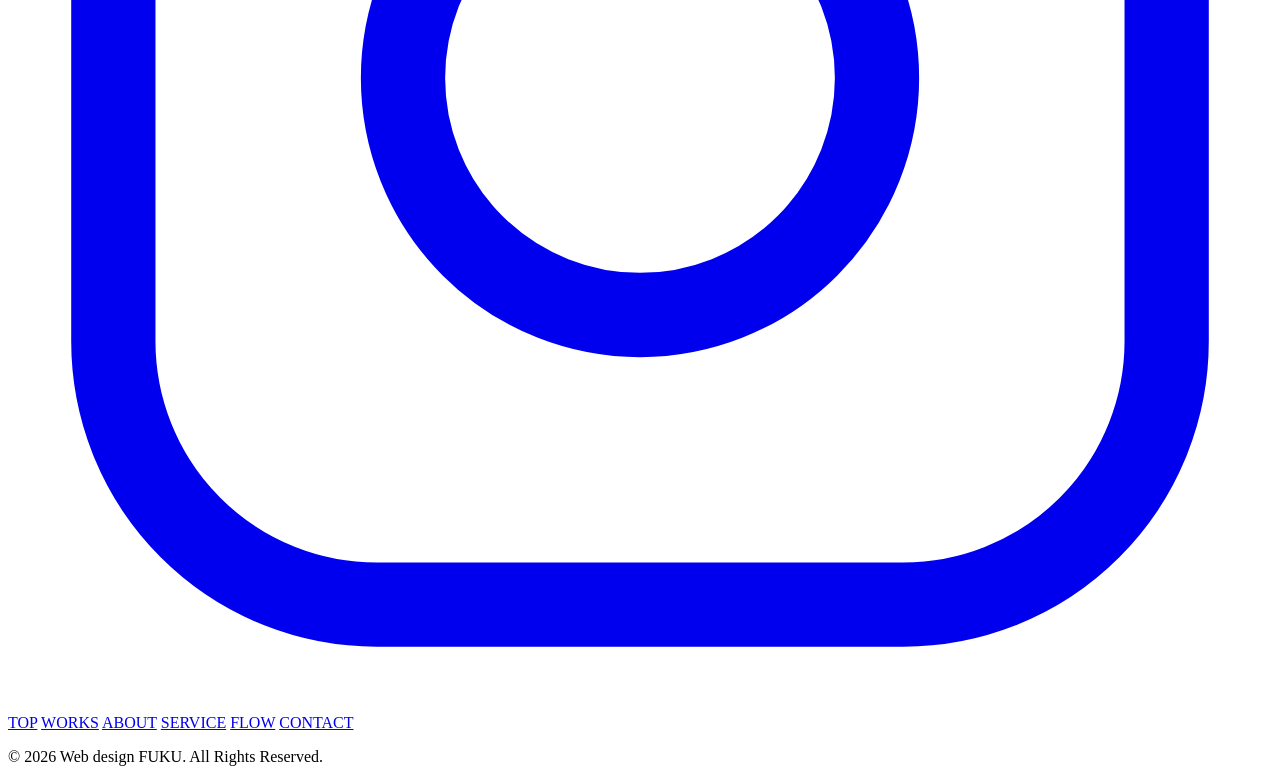
==== commit 5d18a838: "Fix CTA text and mobile line breaks" ====
--- a/public/index.html
+++ b/public/index.html
@@ -38,10 +38,10 @@
   <header class="hero-top">
     <div class="hero-top-content">
       <h1 class="fade">あなたの"想い"をお客様にも。</h1>
-      <p class="fade delay-1">あなたのお店の"らしさ"が伝わるホームページを、一緒につくりましょう。</p>
+      <p class="fade delay-1">あなたのお店の"らしさ"が伝わる<br class="br-sp">ホームページを、一緒につくりましょう。</p>
       <div class="hero-cta-group fade delay-2">
         <a href="/contact.html" class="btn btn-fill">お気軽にご相談ください</a>
-        <a href="#works" class="btn btn-white">制作サンプルを見る</a>
+        <a href="#works" class="btn btn-white">制作サンプルはこちら</a>
       </div>
     </div>
   </header>
